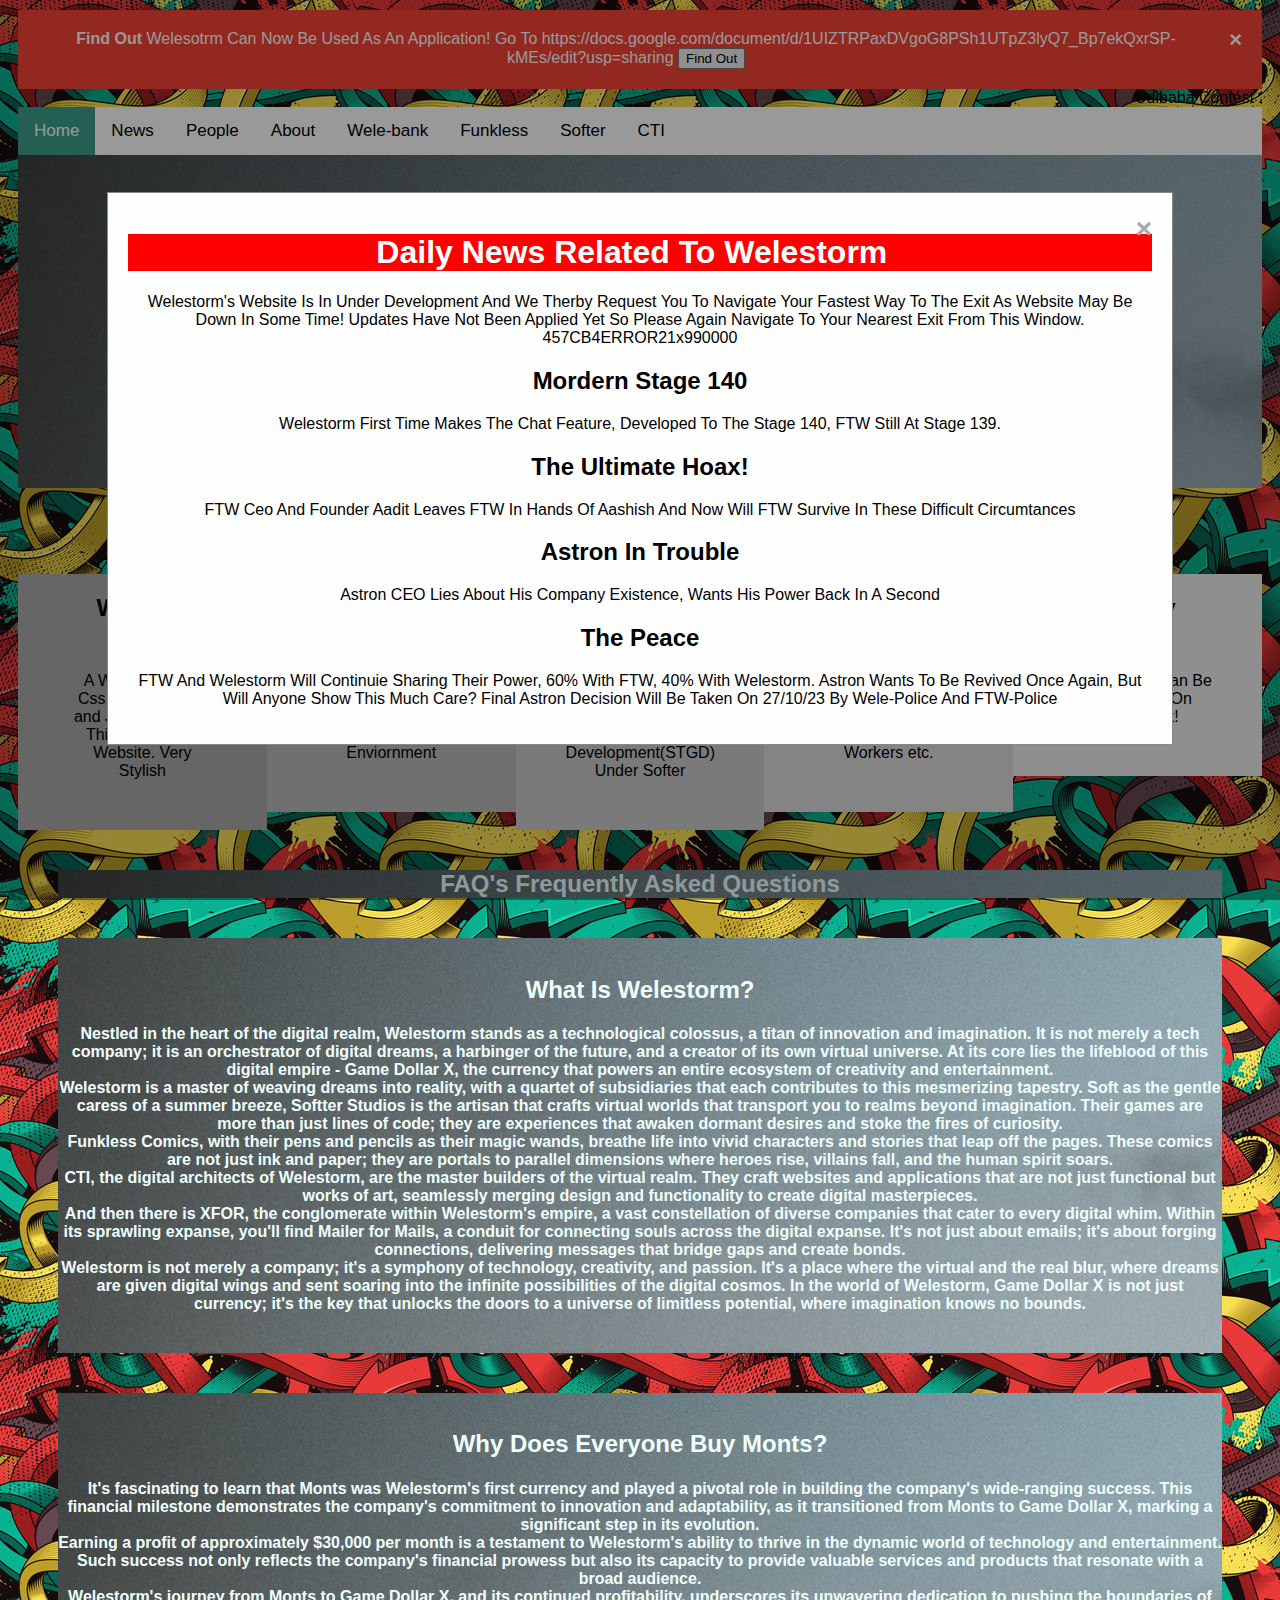
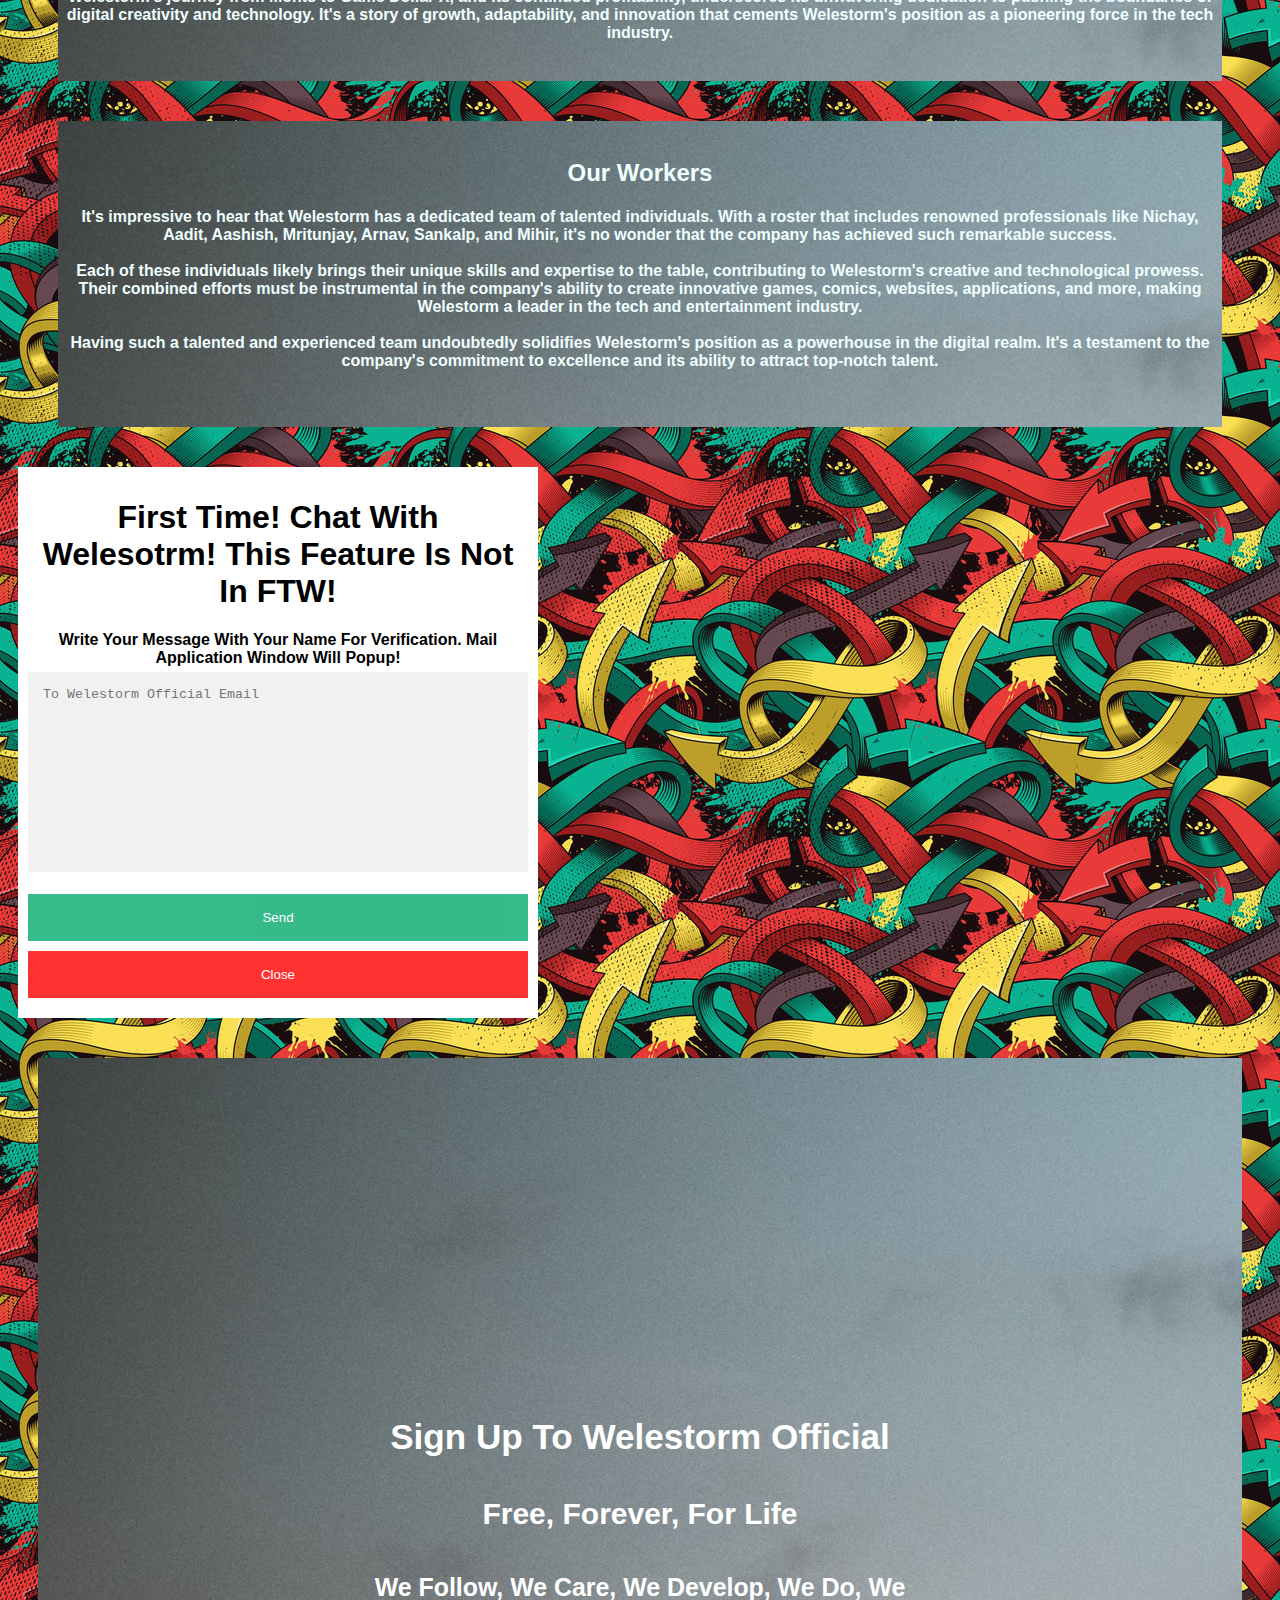
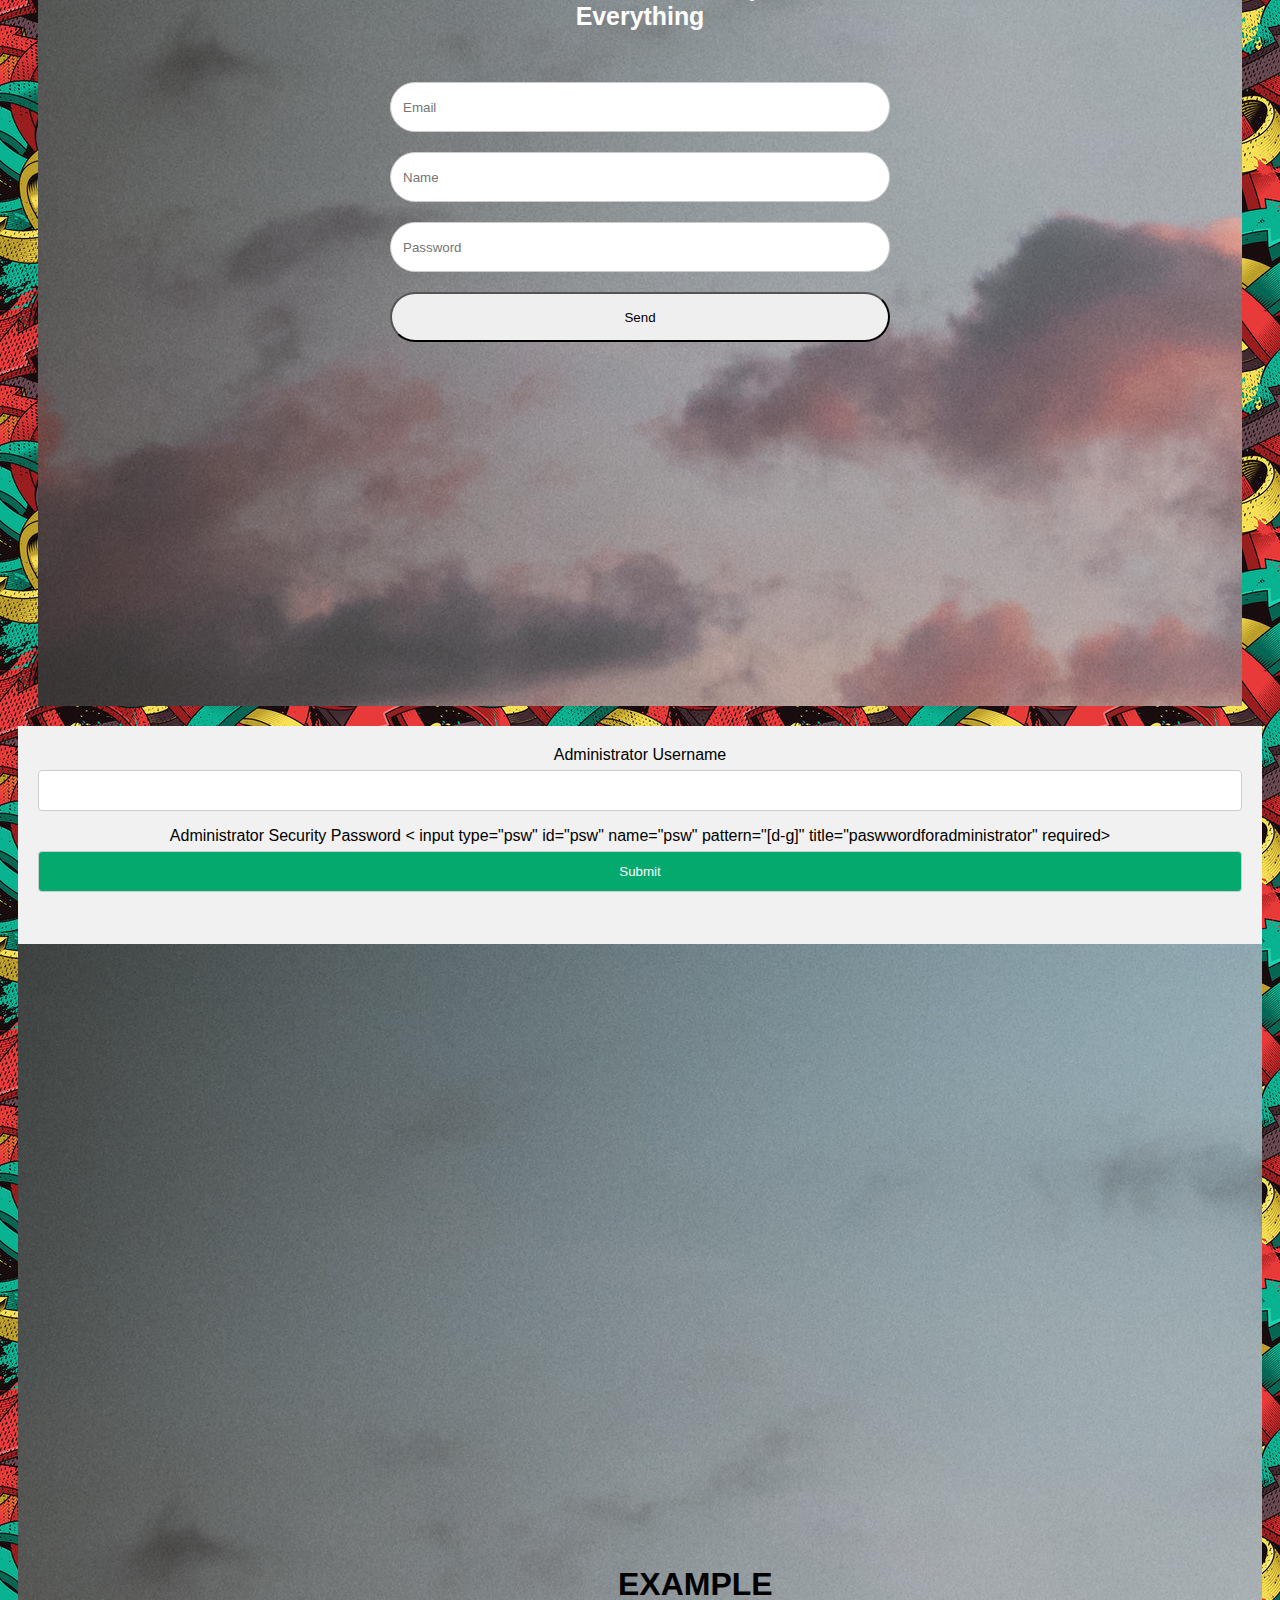
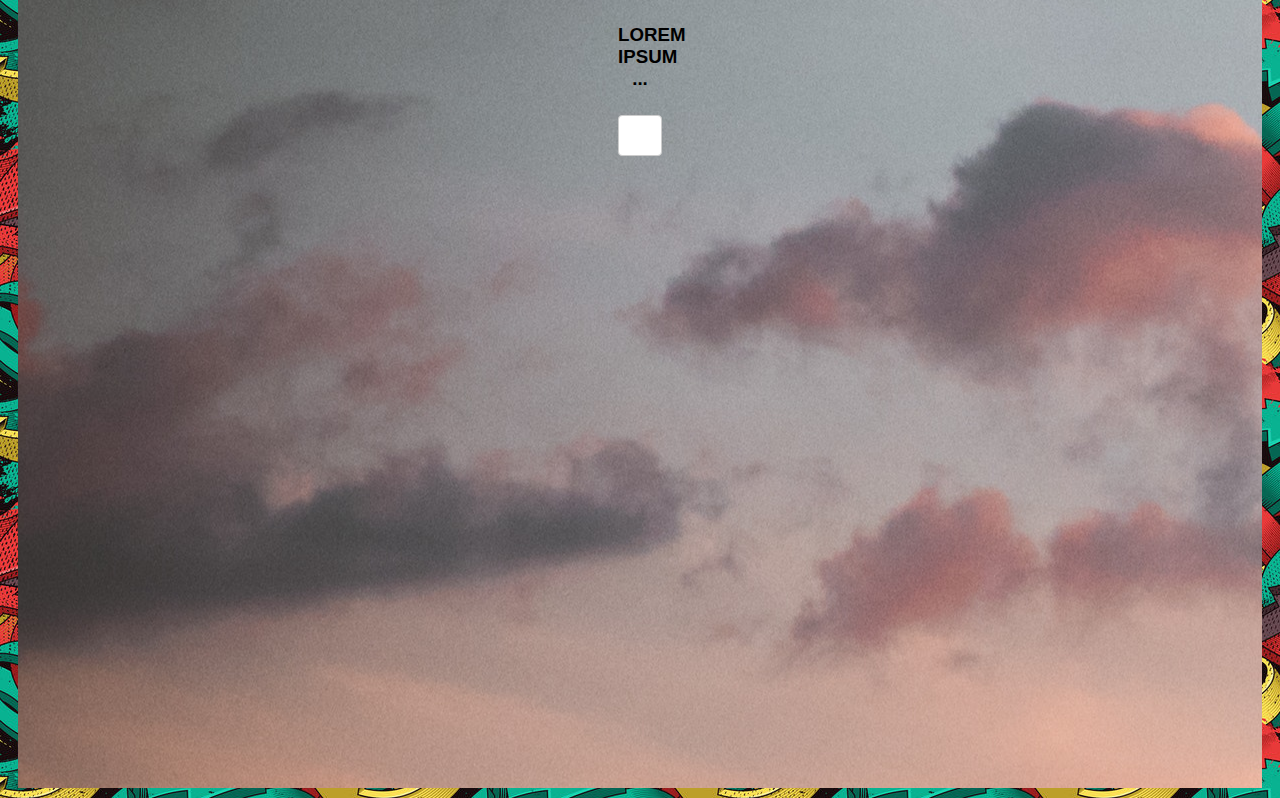
==== index.html @ 37a59a5c "Update index.html" ====
<html>
    <head>
        <title>Welestorm</title>
        <style>
            /* Bordered form */
/* Style all input fields */
input {
  width: 100%;
  padding: 12px;
  border: 1px solid #ccc;
  border-radius: 4px;
  box-sizing: border-box;
  margin-top: 6px;
  margin-bottom: 16px;
}

/* Style the submit button */
input[type=submit] {
  background-color: #04AA6D;
  color: white;
}

/* Style the container for inputs */
.container {
  background-color: #f1f1f1;
  padding: 20px;
}

/* The message box is shown when the user clicks on the password field */
#message {
  display:none;
  background: #f1f1f1;
  color: #000;
  position: relative;
  padding: 20px;
  margin-top: 10px;
}

#message p {
  padding: 10px 35px;
  font-size: 18px;
}

/* Add a green text color and a checkmark when the requirements are right */
.valid {
  color: green;
}

.valid:before {
  position: relative;
  left: -35px;
  content: "&#10004;";
}

/* Add a red text color and an "x" icon when the requirements are wrong */
.invalid {
  color: red;
}

.invalid:before {
  position: relative;
  left: -35px;
  content: "&#10006;";
}
            .body {
                font-family:'Gill Sans', 'Gill Sans MT', Calibri, 'Trebuchet MS', sans-serif;
                margin: 10;
            }
            /* Add a black background color to the top navigation */
.topnav {
  background: white;
  overflow: hidden;
}

/* Style the links inside the navigation bar */
.topnav a {
  float: left;
  color: black;
  text-align: center;
  padding: 14px 16px;
  text-decoration: none;
  font-size: 17px;
}

/* Change the color of links on hover */
.topnav a:hover {
  background-color: whitesmoke;
  color: black;
}

/* Add a color to the active/current link */
.topnav a.active {
  background-color: #3d9e8b;
  color: white;
}
.header {
  padding: 60px;
  text-align: center;
  background: url('OurTypeIMG.jpg');
  color: white;
  font-size: 30px;
} 
.row:after {
  content: "";
  display: table;
  clear: both;
  box-shadow: 0 4px 8px 0 rgba(0, 0, 0, 0.2);
  max-width: 300px;
  margin: 20;
  text-align: center;
  font-family: arial;
}

.price {
  color: grey;
  font-size: 22px;
}

.row:after button {
  border: none;
  outline: 0;
  padding: 12px;
  color: white;
  background-color: #000;
  text-align: center;
  cursor: pointer;
  width: 100%;
  font-size: 18px;
}
.column {
    text-align: center;
  float: left;
  width: 20%;
  height: auto;
}
.column:hover {
  width: 18%;
}
.textAtype {
  margin:40;
  color:azure;
  text-align:center;
  background: url('OurTypeIMG.jpg');
  font-family: 'Segoe UI', Tahoma, Geneva, Verdana, sans-serif;
}
@keyframes example {
  0%   {background-color:red; left:0px; top:0px;}
  25%  {background-color:yellow; left:200px; top:0px;}
  50%   {background-color:red; left:0px; top:0px;}
  75%  {background-color:yellow; left:200px; top:0px;}
  100%   {background-color:red; left:0px; top:0px;}
}
.alert {
  padding: 20px;
  background-color: #f44336;
  color: white;
}

.closebtn {
  margin-left: 15px;
  color: white;
  font-weight: bold;
  float: right;
  font-size: 22px;
  line-height: 20px;
  cursor: pointer;
  transition: 0.3s;
}

.closebtn:hover {
  color: black;
}
            /* The Modal (background) */
.modal {
  display: none; /* Hidden by default */
  position: fixed; /* Stay in place */
  z-index: 1; /* Sit on top */
  left: 0;
  top: 0;
  width: 100%; /* Full width */
  height: 100%; /* Full height */
  overflow: auto; /* Enable scroll if needed */
  background-color: rgb(0,0,0); /* Fallback color */
  background-color: rgba(0,0,0,0.4); /* Black w/ opacity */
}

/* Modal Content/Box */
.modal-content {
  background-color: #fefefe;
  margin: 15% auto; /* 15% from the top and centered */
  padding: 20px;
  border: 1px solid #888;
  width: 80%; /* Could be more or less, depending on screen size */
}

/* The Close Button */
.close {
  color: #aaa;
  float: right;
  font-size: 28px;
  font-weight: bold;
}

.close:hover,
.close:focus {
  color: black;
  text-decoration: none;
  cursor: pointer;
}
.open-button {
  background-color: #555;
  color: white;
  padding: 16px 20px;
  border: none;
  cursor: pointer;
  opacity: 0.8;
  position: fixed;
  bottom: 23px;
  right: 28px;
  width: 280px;
}

/* The popup chat - hidden by default */
.form-popup {
  display: none;
  position: fixed;
  bottom: 0;
  border: 3px solid #f1f1f1;
  z-index: 9;
width: 500px;
}

/* Add styles to the form container */
.form-container {
width:500px;
  padding: 10px;
  background-color: white;
}

/* Full-width textarea */
.form-container textarea {
  width: 500px;
  padding: 15px;
  margin: 5px 0 22px 0;
  border: none;
  background: #f1f1f1;
  resize: none;
  min-height: 200px;
}

/* When the textarea gets focus, do something */
.form-container textarea:focus {
  background-color: #ddd;
  outline: none;
}

/* Set a style for the submit/login button */
.form-container .btn {
  background-color: #04AA6D;
  color: white;
  padding: 16px 20px;
  border: none;
  cursor: pointer;
  width: 500px;
  margin-bottom:10px;
  opacity: 0.8;
}

/* Add a red background color to the cancel button */
.form-container .cancel {
  background-color: red;
}

/* Add some hover effects to buttons */
.form-container .btn:hover, .open-button:hover {
  opacity: 1;
}
.some-class {
  box-sizing: border-box;
}
.loginpage {
    display: none; /* Hidden by default */
  position: fixed; /* Stay in place */
  z-index: 1; /* Sit on top */
  left: 0;
  top: 0;
  width: 100%; /* Full width */
  height: 100%; /* Full height */
  overflow: auto; /* Enable scroll if needed */
  background-color: rgb(0,0,0); /* Fallback color */
  background-color: rgba(0,0,0,0.4); /* Black w/ opacity */
  padding-top: 60px;
}
.loginpage-content {
    background-color: #fefefe;
  margin: 5px auto; /* 15% from the top and centered */
  border: 1px solid #888;
  width: 80%; /* Could be more or less, depending on screen size */
}
.endloginpage {
    /* Position it in the top right corner outside of the modal */
  position: absolute;
  right: 25px;
  top: 0;
  color: #000;
  font-size: 35px;
  font-weight: bold;
}
.accountpage {
    margin: 20px;
    padding: 324px;
    text-align: center;
  background: url('OurTypeIMG.jpg');
  color: white;
  font-size: 30px;
}
    


        </style>
        <style>
div{
   text-align: center;   /* Center Align */
}
</style>
        <style>
            .wele-chat {
                padding: 600px;
                text-align: center;
                width: 300px
                border: solid;
                border-size: 3px;
                border-color: black;
                background: url('OurTypeIMG.jpg')
            }
        </style>
    </head>
    <body style="background-image: url('greybg.jpg');">
        <div class="body">
             <div class="alert">
          <span class="closebtn" onclick="this.parentElement.style.display='none';">&times;</span> 
          <strong>Find Out</strong herf="https://docs.google.com/document/d/1UIZTRPaxDVgoG8PSh1UTpZ3lyQ7_Bp7ekQxrSP-kMEs/edit?usp=sharing"> Welesotrm Can Now Be Used As An Application! Go To <p1 style="background_color: blue;color: white;">https://docs.google.com/document/d/1UIZTRPaxDVgoG8PSh1UTpZ3lyQ7_Bp7ekQxrSP-kMEs/edit?usp=sharing</p1>
                 <button href="https://docs.google.com/document/d/1UIZTRPaxDVgoG8PSh1UTpZ3lyQ7_Bp7ekQxrSP-kMEs/edit?usp=sharing">Find Out</button>
        </div>
          <marquee style="background_color:white;color:black;">Udibaba Contest 2 Winner Again Aadit</marquee>
            <div class="topnav">
                <a class="active" href="./index.html">Home</a>
                <a href="./2nd.html">News</a>
                <a href="./3rd.html">People</a>
                <a href="./4th.html">About</a>
                <a href="./5th.html">Wele-bank</a>
                <a href="./6th.html">Funkless</a>
                <a href="./7th.html">Softer</a>
                <a href="./8th.html">CTI</a>
            </div>
            <!-- The Modal -->

           
            <div class="header">
                <h1>Welestorm</h1>
                <p>We Care</p>
              </div>
            <div id="myModal" class="modal">

  <!-- Modal content -->
  <div class="modal-content">
    <span class="close">&times;</span>
    <h1 style="background-color: red; color: white; text-align: center;">Daily News Related To Welestorm</h1>
    <p>Welestorm's Website Is In Under Development And We Therby Request You To Navigate Your Fastest Way To The Exit As Website May Be Down In Some Time! Updates Have Not Been Applied Yet So Please Again Navigate To Your Nearest Exit From This Window. 457CB4ERROR21x990000</p>
<h2>Mordern Stage 140</h2>  
<p>Welestorm First Time Makes The Chat Feature, Developed To The Stage 140, FTW Still At Stage 139.</p>
<h2>The Ultimate Hoax!</h2>
<p>FTW Ceo And Founder Aadit Leaves FTW In Hands Of Aashish And Now Will FTW Survive In These Difficult Circumtances</p>
<h2>Astron In Trouble</h2>
<p>Astron CEO Lies About His Company Existence, Wants His Power Back In A Second</p>
<h2>The Peace</h2>
<p>FTW And Welestorm Will Continuie Sharing Their Power, 60% With FTW, 40% With Welestorm. Astron Wants To Be Revived Once Again, But Will Anyone Show This Much Care? Final Astron Decision Will Be Taken On 27/10/23 By Wele-Police And FTW-Police</p>
  </div>

</div>
            <script>
// Get the modal
var modal = document.getElementById("myModal");

// Get the button that opens the modal
var btn = document.getElementById("html");

// Get the <span> element that closes the modal
var span = document.getElementsByClassName("close")[0];

// When the user clicks the button, open the modal 

  modal.style.display = "block";


// When the user clicks on <span> (x), close the modal
span.onclick = function() {
  modal.style.display = "none";
}

// When the user clicks anywhere outside of the modal, close it
window.onclick = function(event) {
  if (event.target == modal) {
    modal.style.display = "none";
  }
}
</script>
        
        <br>
        <h2 style="text-align: center;color:azure">Our Most Famous Products</h2>
        <div class="row">
            <div class="column" style="background-color:#aaa;">
              <h2>Website</h2>
              <p style="margin: 50">A Website Using Css, Java, Python and Java. Just Like This Homepage Website. Very Stylish</p>
            </div>
            <div class="column" style="background-color:#bbb;">
              <h2>Application</h2>
              <p style="margin: 50">Application Using Scratch, MIT app Inventor, Java, Python Tkinter and Enviornment</p>
            </div>
            <div class="column" style="background-color:#ccc;">
              <h2>Game</h2>
              <p style="margin: 50">This Content Can Be Only Found On Softer Technologies Of Game Development(STGD) Under Softer</p>
            </div>
            <div class="column" style="background-color:#ddd;">
              <h2>Service</h2>
              <p style="margin: 50">Services Like Card Management, Card Material, Inbox Cheker, Part Time Workers etc.</p>
            </div>
            <div class="column" style="background-color:#eee;">
              <h2>Money</h2>
              <p style="margin: 50">This Content Can Be Found Only On Wele-Bank!</p>
            </div>
          </div>
          <div class="textAtype">
            <h2>FAQ's Frequently Asked Questions</h2>
          </div>
          <div class="textAtype">
            <br>
            <h2>What Is Welestorm?</h2>
            <h4>Nestled in the heart of the digital realm, Welestorm stands as a technological colossus, a titan of innovation and imagination. It is not merely a tech company; it is an orchestrator of digital dreams, a harbinger of the future, and a creator of its own virtual universe. At its core lies the lifeblood of this digital empire - Game Dollar X, the currency that powers an entire ecosystem of creativity and entertainment.<br>

Welestorm is a master of weaving dreams into reality, with a quartet of subsidiaries that each contributes to this mesmerizing tapestry. Soft as the gentle caress of a summer breeze, Softter Studios is the artisan that crafts virtual worlds that transport you to realms beyond imagination. Their games are more than just lines of code; they are experiences that awaken dormant desires and stoke the fires of curiosity.<br>

Funkless Comics, with their pens and pencils as their magic wands, breathe life into vivid characters and stories that leap off the pages. These comics are not just ink and paper; they are portals to parallel dimensions where heroes rise, villains fall, and the human spirit soars.<br>

CTI, the digital architects of Welestorm, are the master builders of the virtual realm. They craft websites and applications that are not just functional but works of art, seamlessly merging design and functionality to create digital masterpieces.<br>

And then there is XFOR, the conglomerate within Welestorm's empire, a vast constellation of diverse companies that cater to every digital whim. Within its sprawling expanse, you'll find Mailer for Mails, a conduit for connecting souls across the digital expanse. It's not just about emails; it's about forging connections, delivering messages that bridge gaps and create bonds.<br>

Welestorm is not merely a company; it's a symphony of technology, creativity, and passion. It's a place where the virtual and the real blur, where dreams are given digital wings and sent soaring into the infinite possibilities of the digital cosmos. In the world of Welestorm, Game Dollar X is not just currency; it's the key that unlocks the doors to a universe of limitless potential, where imagination knows no bounds.<br></h4>
            <br>
            
            
          </div>
          <div class="textAtype">
            <br>
            <h2> Why Does Everyone Buy Monts?</h2>
            <h4>It's fascinating to learn that Monts was Welestorm's first currency and played a pivotal role in building the company's wide-ranging success. This financial milestone demonstrates the company's commitment to innovation and adaptability, as it transitioned from Monts to Game Dollar X, marking a significant step in its evolution.<br>

Earning a profit of approximately $30,000 per month is a testament to Welestorm's ability to thrive in the dynamic world of technology and entertainment. Such success not only reflects the company's financial prowess but also its capacity to provide valuable services and products that resonate with a broad audience.<br>

Welestorm's journey from Monts to Game Dollar X, and its continued profitability, underscores its unwavering dedication to pushing the boundaries of digital creativity and technology. It's a story of growth, adaptability, and innovation that cements Welestorm's position as a pioneering force in the tech industry.</h4>
            <br>
            
            
          </div>
            <div class="textAtype">
            <br>
            <h2>Our Workers</h2>
            <h4>It's impressive to hear that Welestorm has a dedicated team of talented individuals. With a roster that includes renowned professionals like Nichay, Aadit, Aashish, Mritunjay, Arnav, Sankalp, and Mihir, it's no wonder that the company has achieved such remarkable success.<br><br>

Each of these individuals likely brings their unique skills and expertise to the table, contributing to Welestorm's creative and technological prowess. Their combined efforts must be instrumental in the company's ability to create innovative games, comics, websites, applications, and more, making Welestorm a leader in the tech and entertainment industry.<br><br>

Having such a talented and experienced team undoubtedly solidifies Welestorm's position as a powerhouse in the digital realm. It's a testament to the company's commitment to excellence and its ability to attract top-notch talent.<br><br></h4>
            <br>
            
            
          </div>
<div class="row">
<div class="chat-popup" id="myForm">
  <form action="mailto:siddy0060@gmail.com" class="form-container" method="post" action="mailto:siddy0060@gmail.com">
    <h1>First Time! Chat With Welesotrm! This Feature Is Not In FTW! </h1>

    <label for="msg"><b>Write Your Message With Your Name For Verification. Mail Application Window Will Popup!</b></label>
    <textarea placeholder="To Welestorm Official Email" name="msg" required href="mailto:siddy0060@gmail.com"></textarea>

    <button type="submit" class="btn">Send</button>
    <button type="button" class="btn cancel" onclick="closeForm()">Close</button>
  </form>
</div>
</div>
<script>
function openForm() {
  document.getElementById("myForm").style.display = "block";
}

function closeForm() {
  document.getElementById("myForm").style.display = "none";
}
</script>
<div class="accountpage">
    <h3>Sign Up To Welestorm Official</h3>
    <h4>Free, Forever, For Life</h4>
    <h5>We Follow, We Care, We Develop, We Do, We Everything</h5>
            <form 
  method="POST" 
  action="https://script.google.com/macros/s/AKfycbyxi9Q1TcQ0yaazuQep7sdFhGo2jX7M1007LTYBFCJctGOwbTa32q1GWoCOYGbC0qdB/exec"
>

<input name="Email" type="email" placeholder="Email" required  style="height:50px; width:500px;;margin:10px;border-radius:25px">
  <input name="Name" type="text" placeholder="Name" required  style="height:50px; width:500px;;margin:10px;border-radius:25px;">
<input name="Password" type="Password" placeholder="Password" required  style="height:50px; width:500px;;margin:10px;border-radius:25px;">
<button type="submit" style="height:50px; width:500px;;margin:10px;border-radius:25px">Send</button>

</form>
</div>
            <div class="container">
  <form action="https://script.google.com/macros/s/AKfycbyxi9Q1TcQ0yaazuQep7sdFhGo2jX7M1007LTYBFCJctGOwbTa32q1GWoCOYGbC0qdB/exec" method="POST">
    <label for="usrname">Administrator Username</label>
    <input type="usrname" id="usrname" name="usrname" required>

    <label for="psw">Administrator Security Password</label>
  <  input type="psw" id="psw" name="psw" pattern="[d-g]" title="paswwordforadministrator" required>

    <input type="submit" value="Submit">
  </form>
</div>
            <div class="wele-chat">
                <h1>EXAMPLE</h1>
                <h3>LOREM IPSUM ...</h3>
                <form action="" method="POSTs">
                    <input type="usrname" id="usrname" name="usrname" required>
                </form>
            </div>


        
        </div>
    </body>
</html>
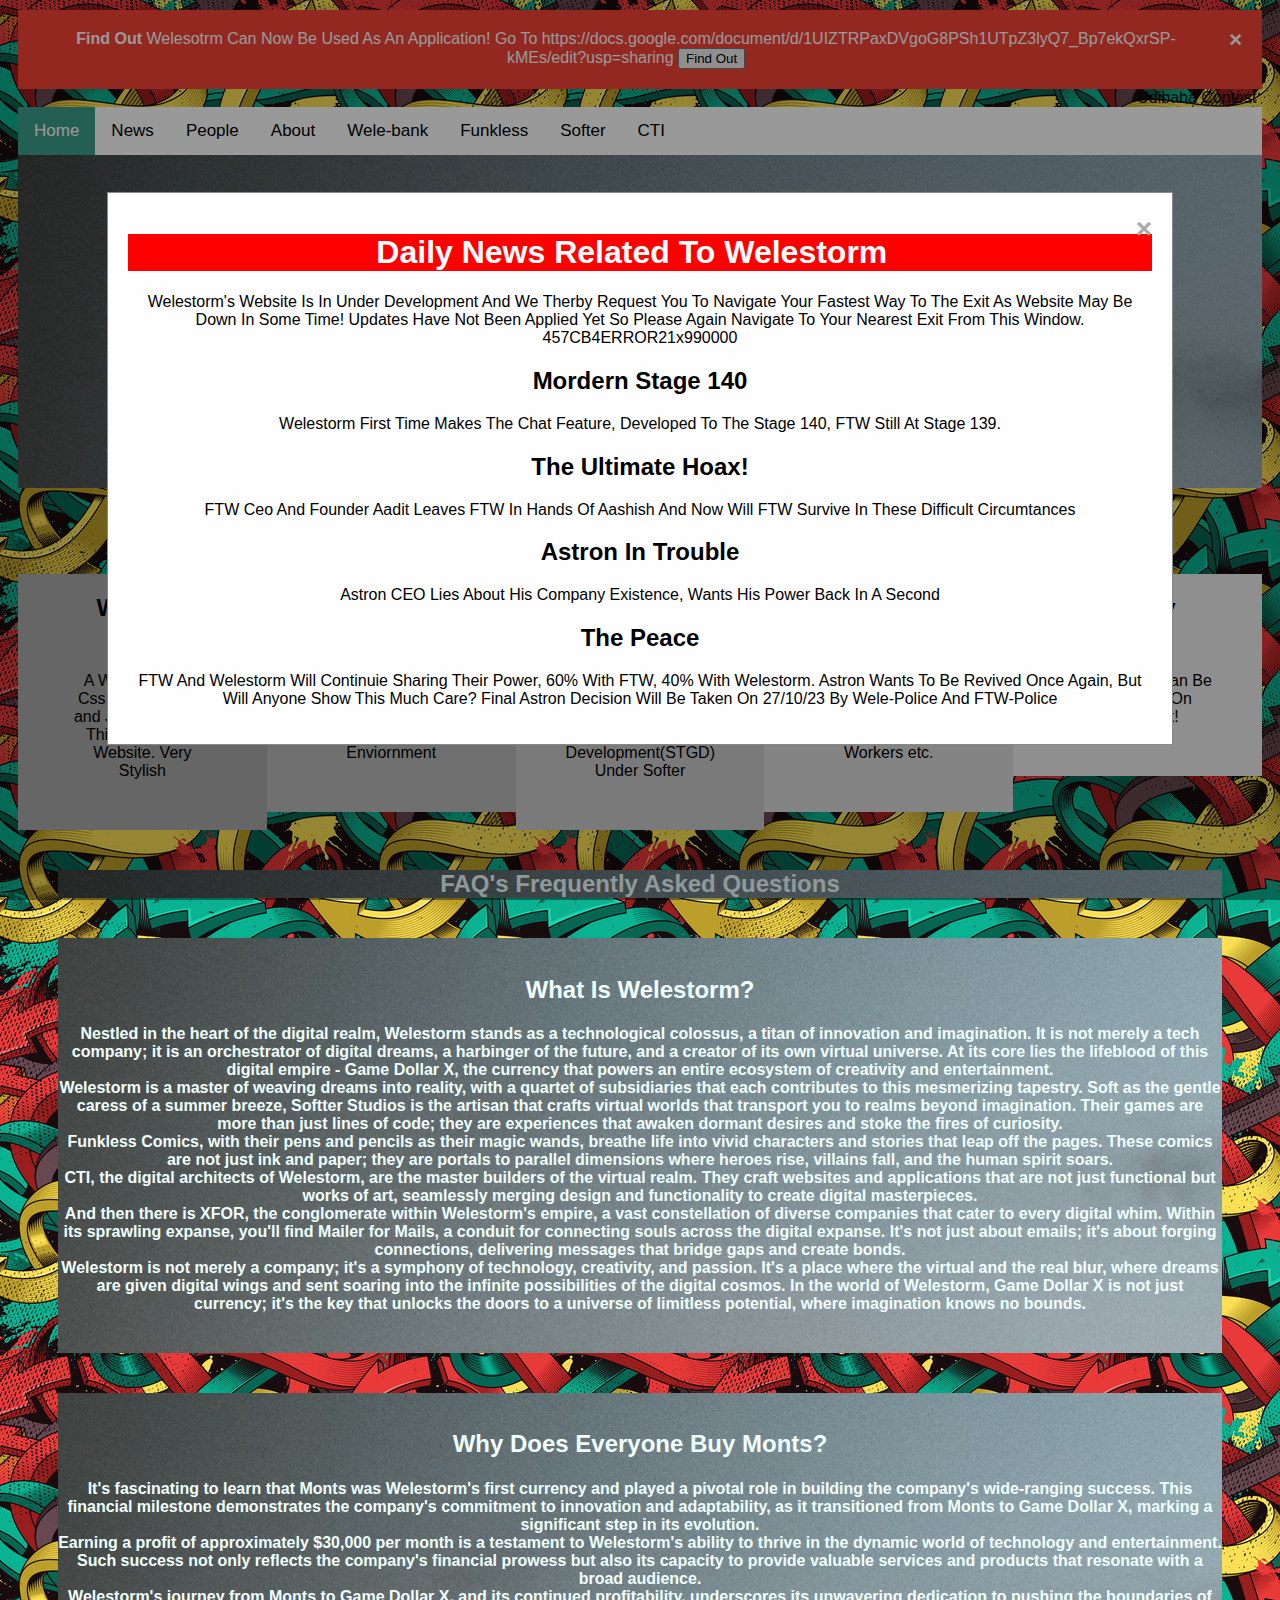
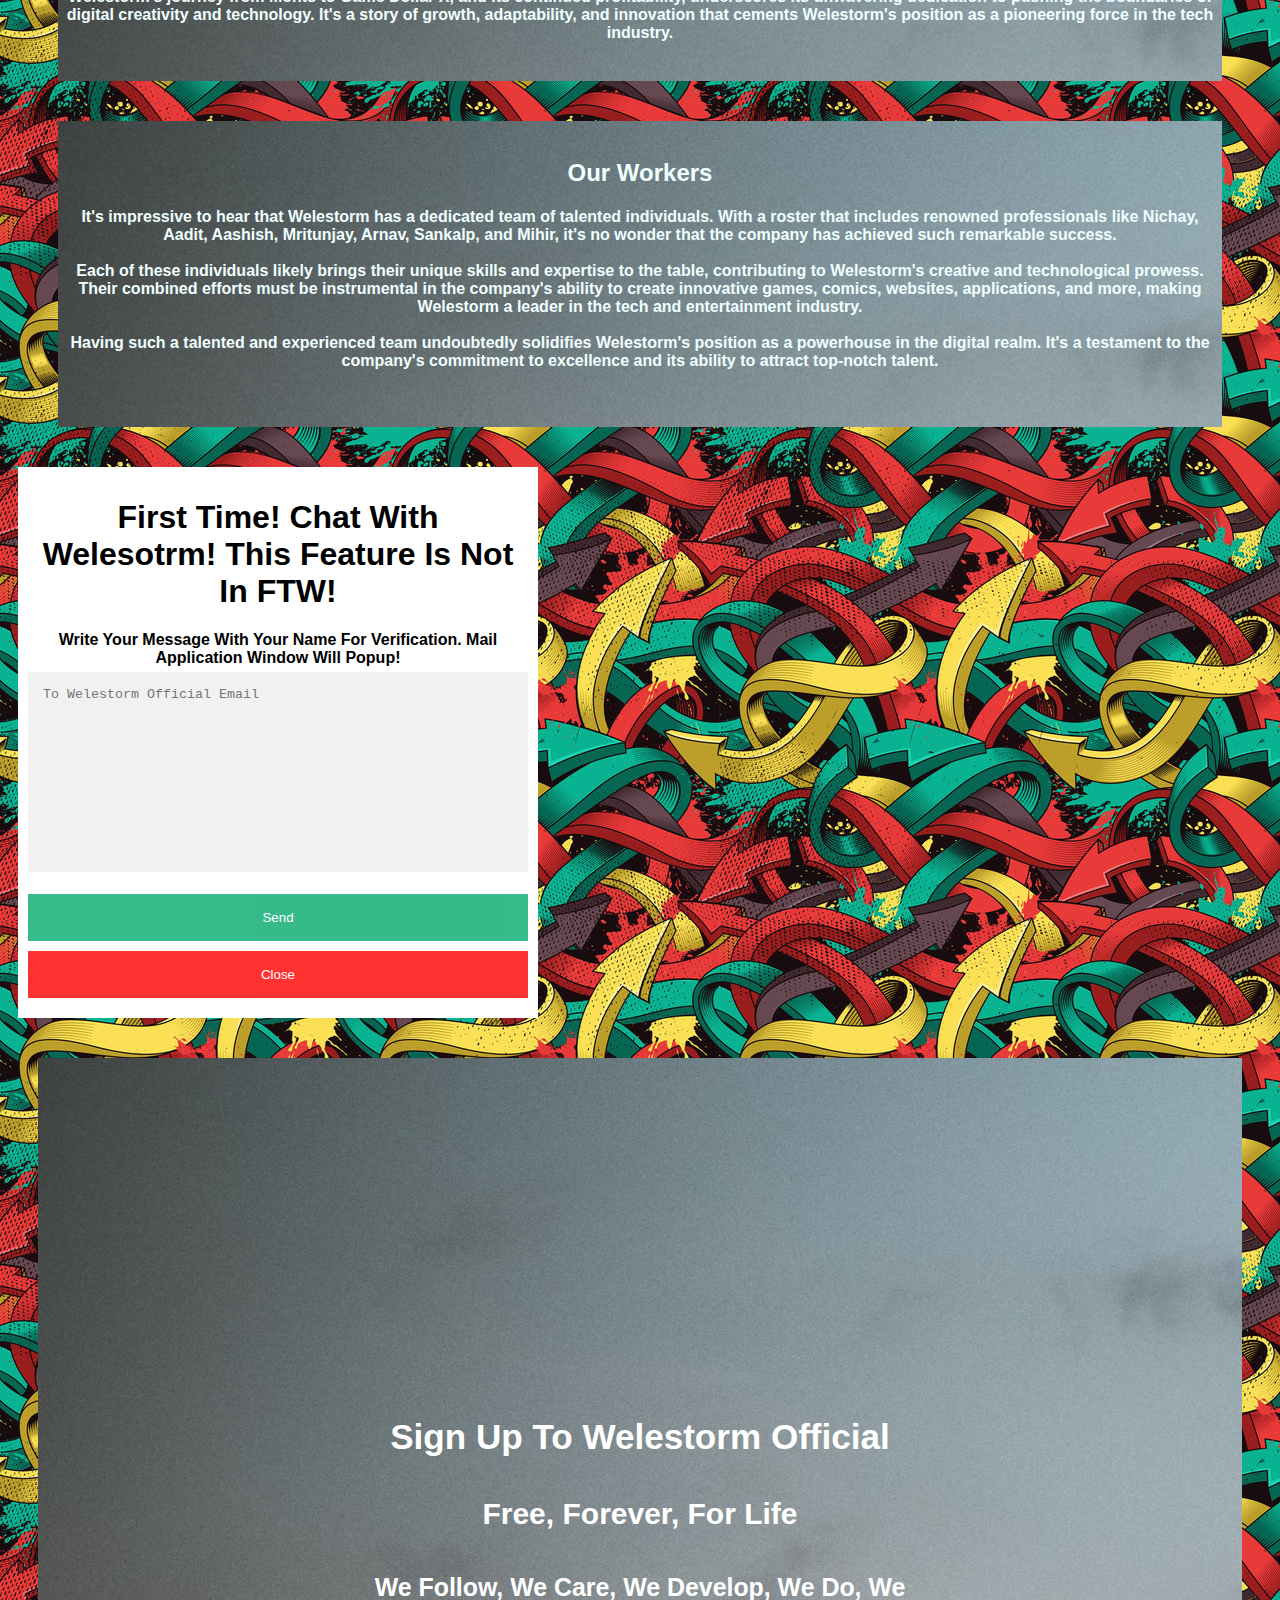
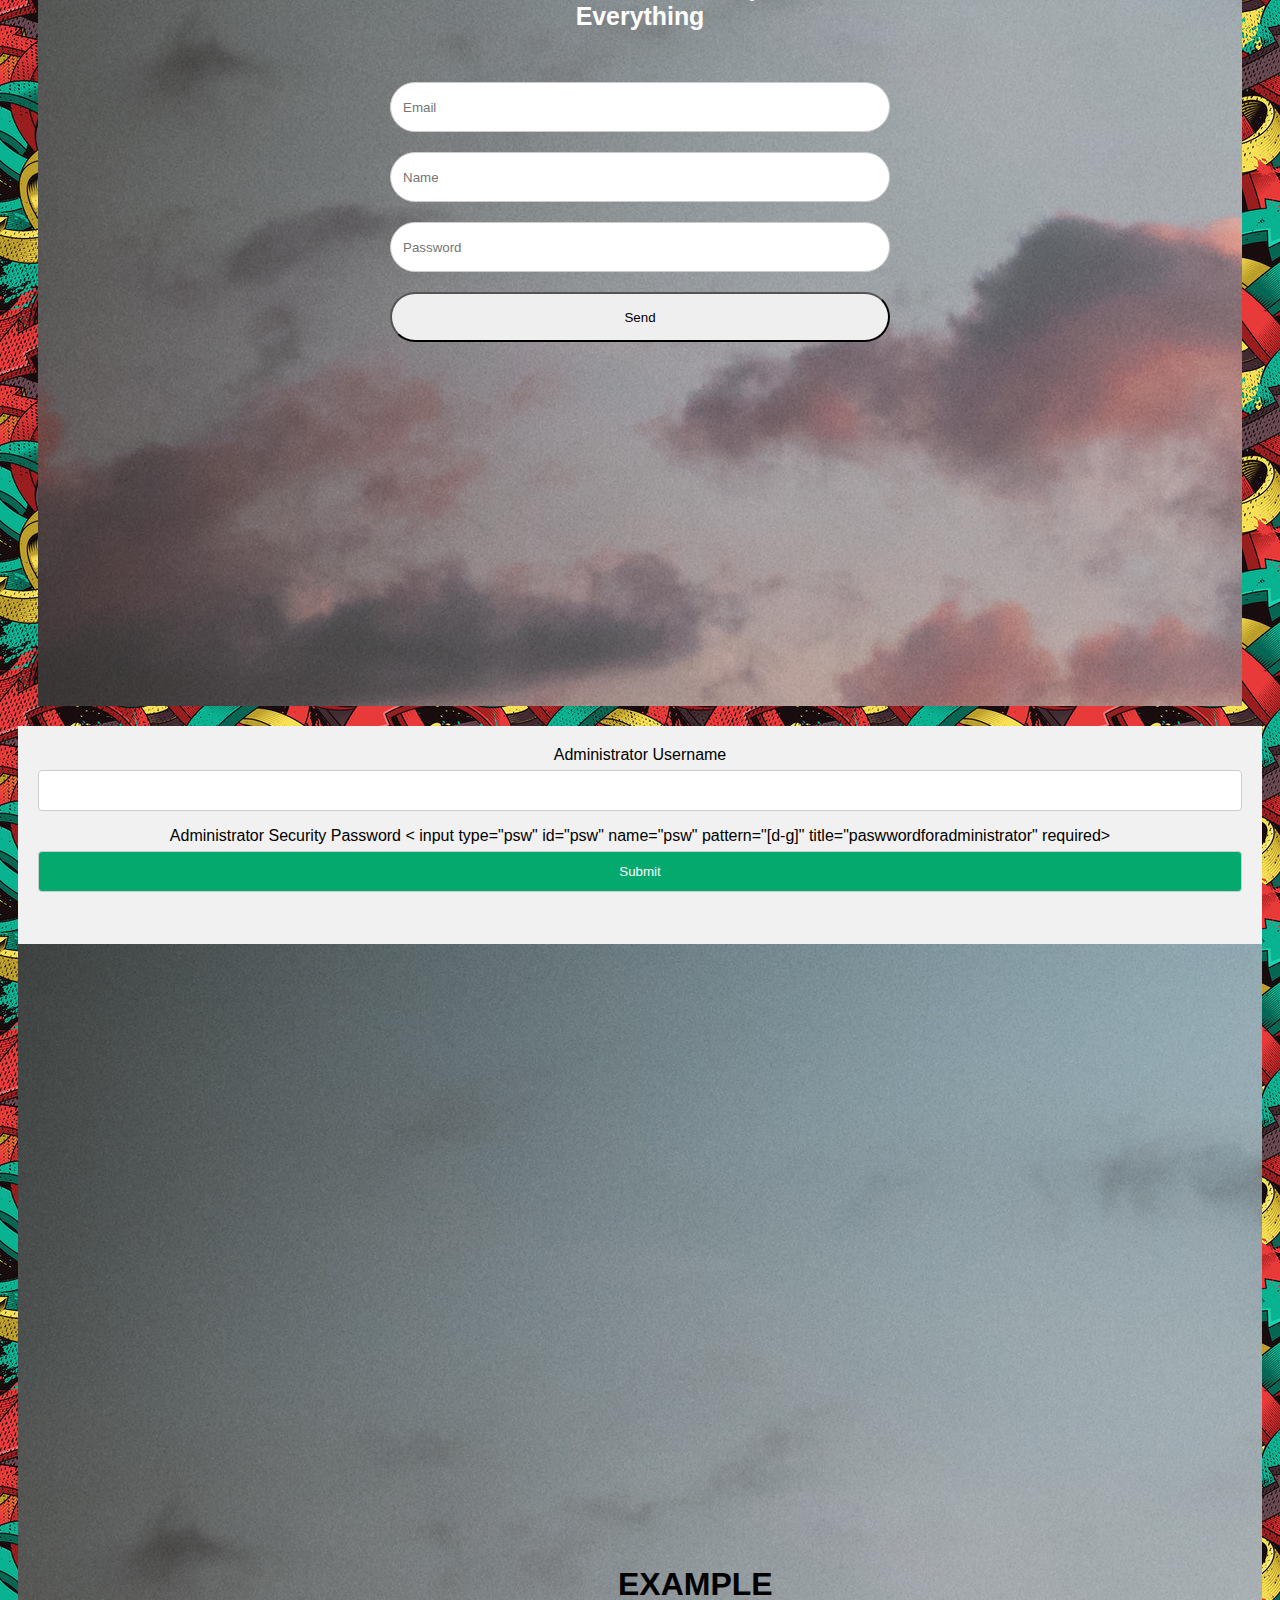
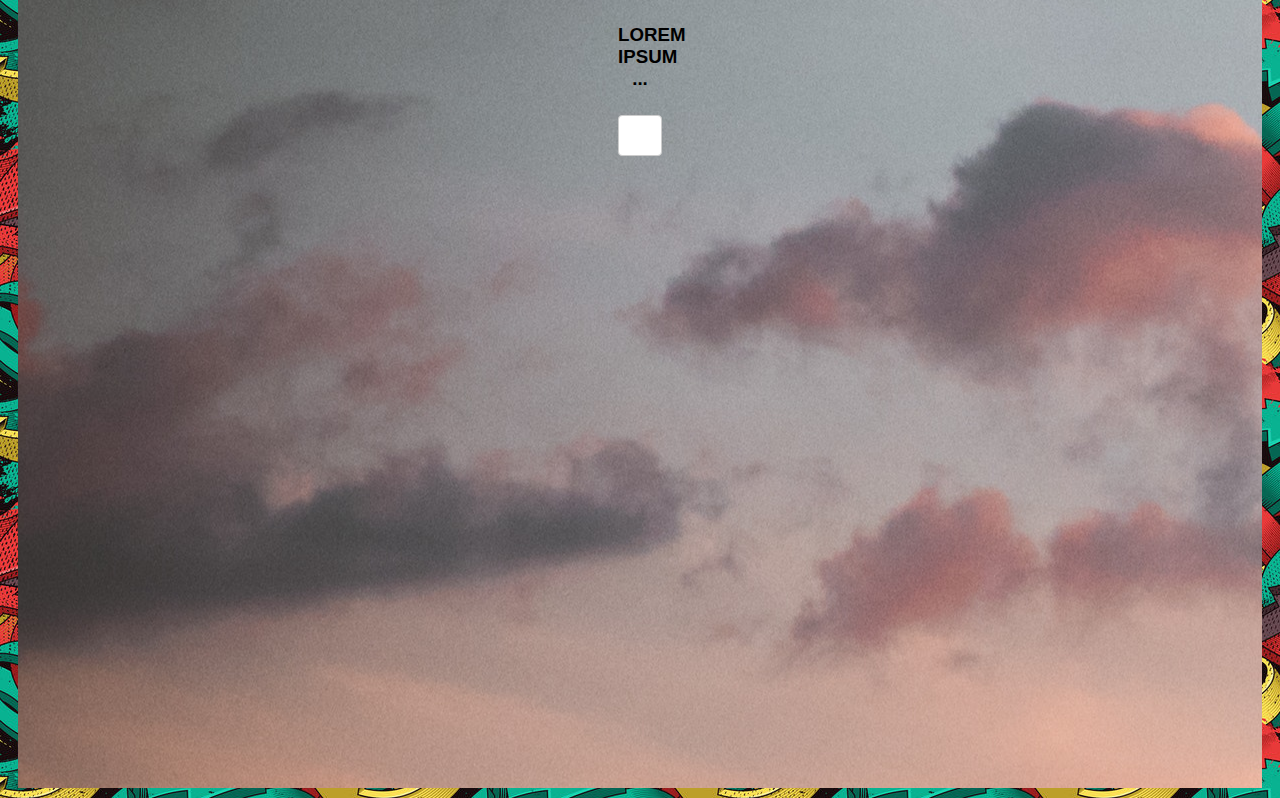
==== commit 3988640e: "Update index.html" ====
--- a/index.html
+++ b/index.html
@@ -327,7 +327,7 @@
             .wele-chat {
                 padding: 600px;
                 text-align: center;
-                width: 300px
+                width: 100px
                 border: solid;
                 border-size: 3px;
                 border-color: black;
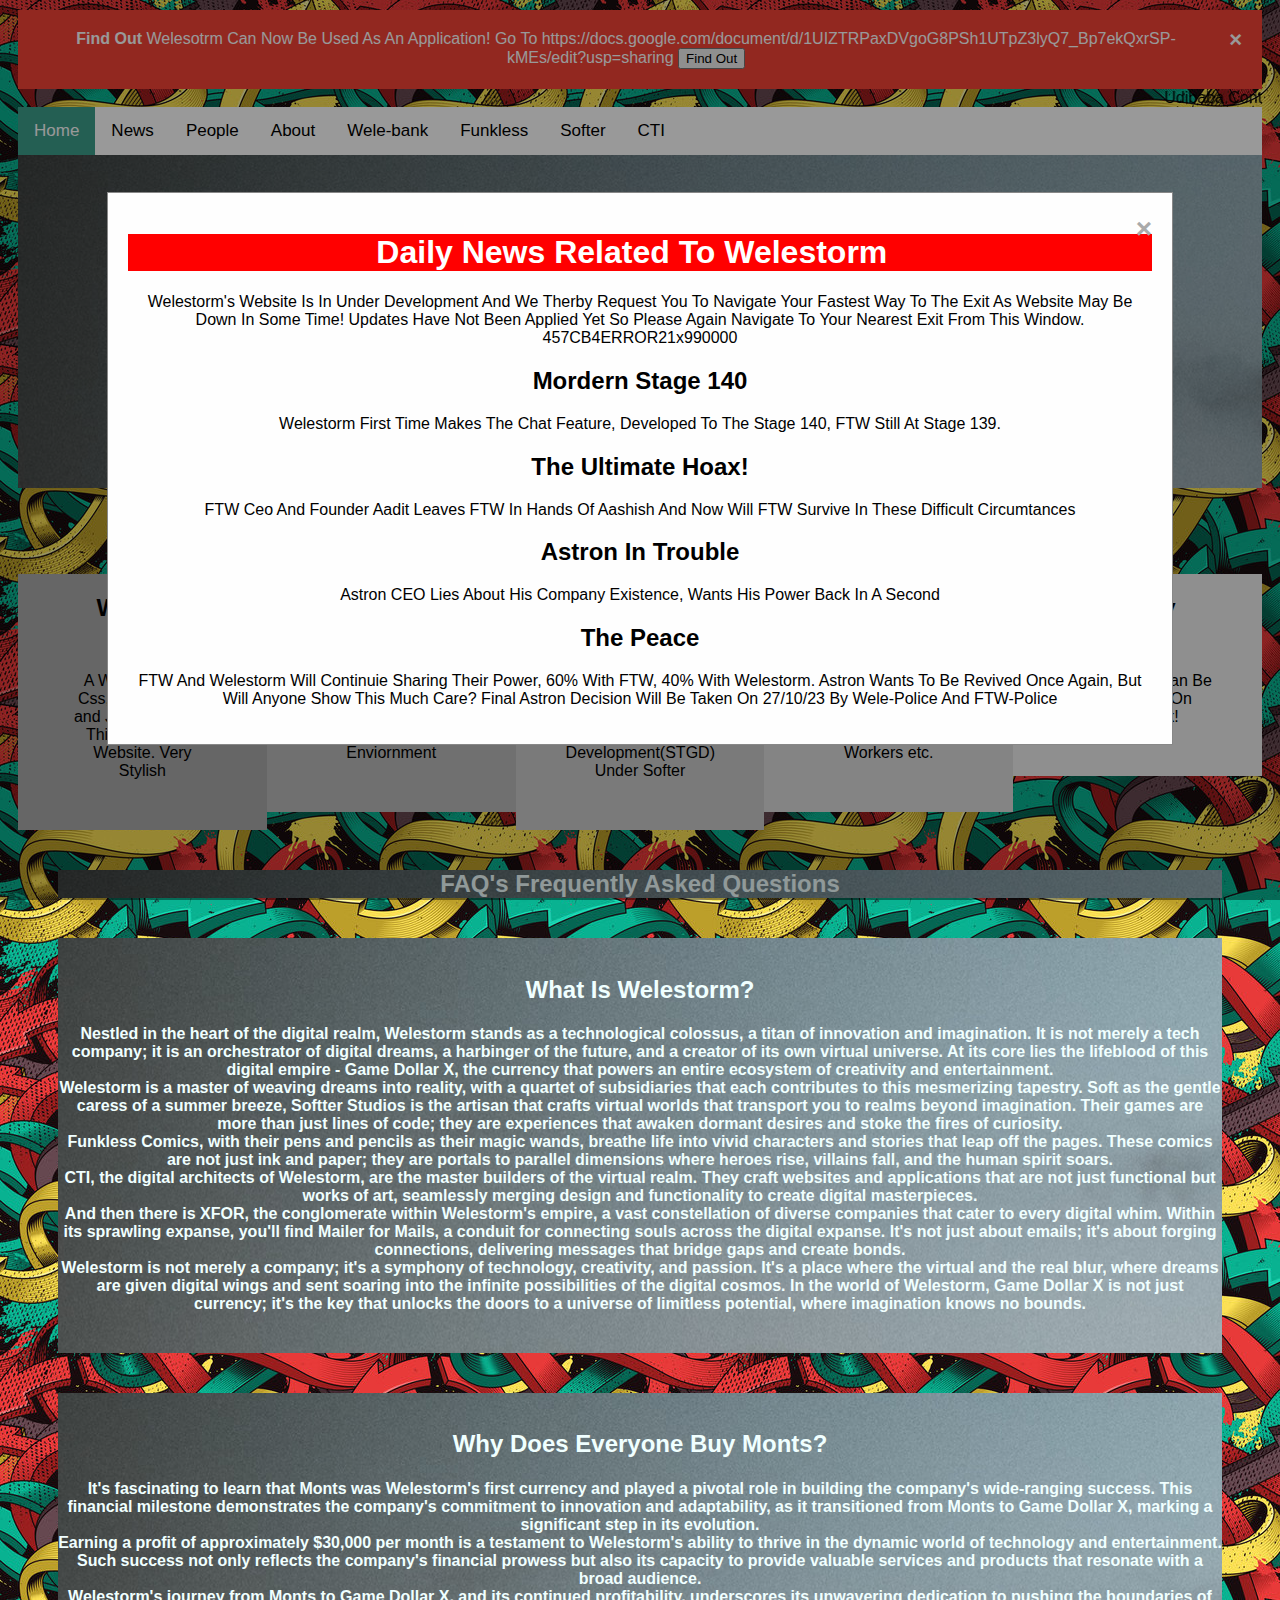
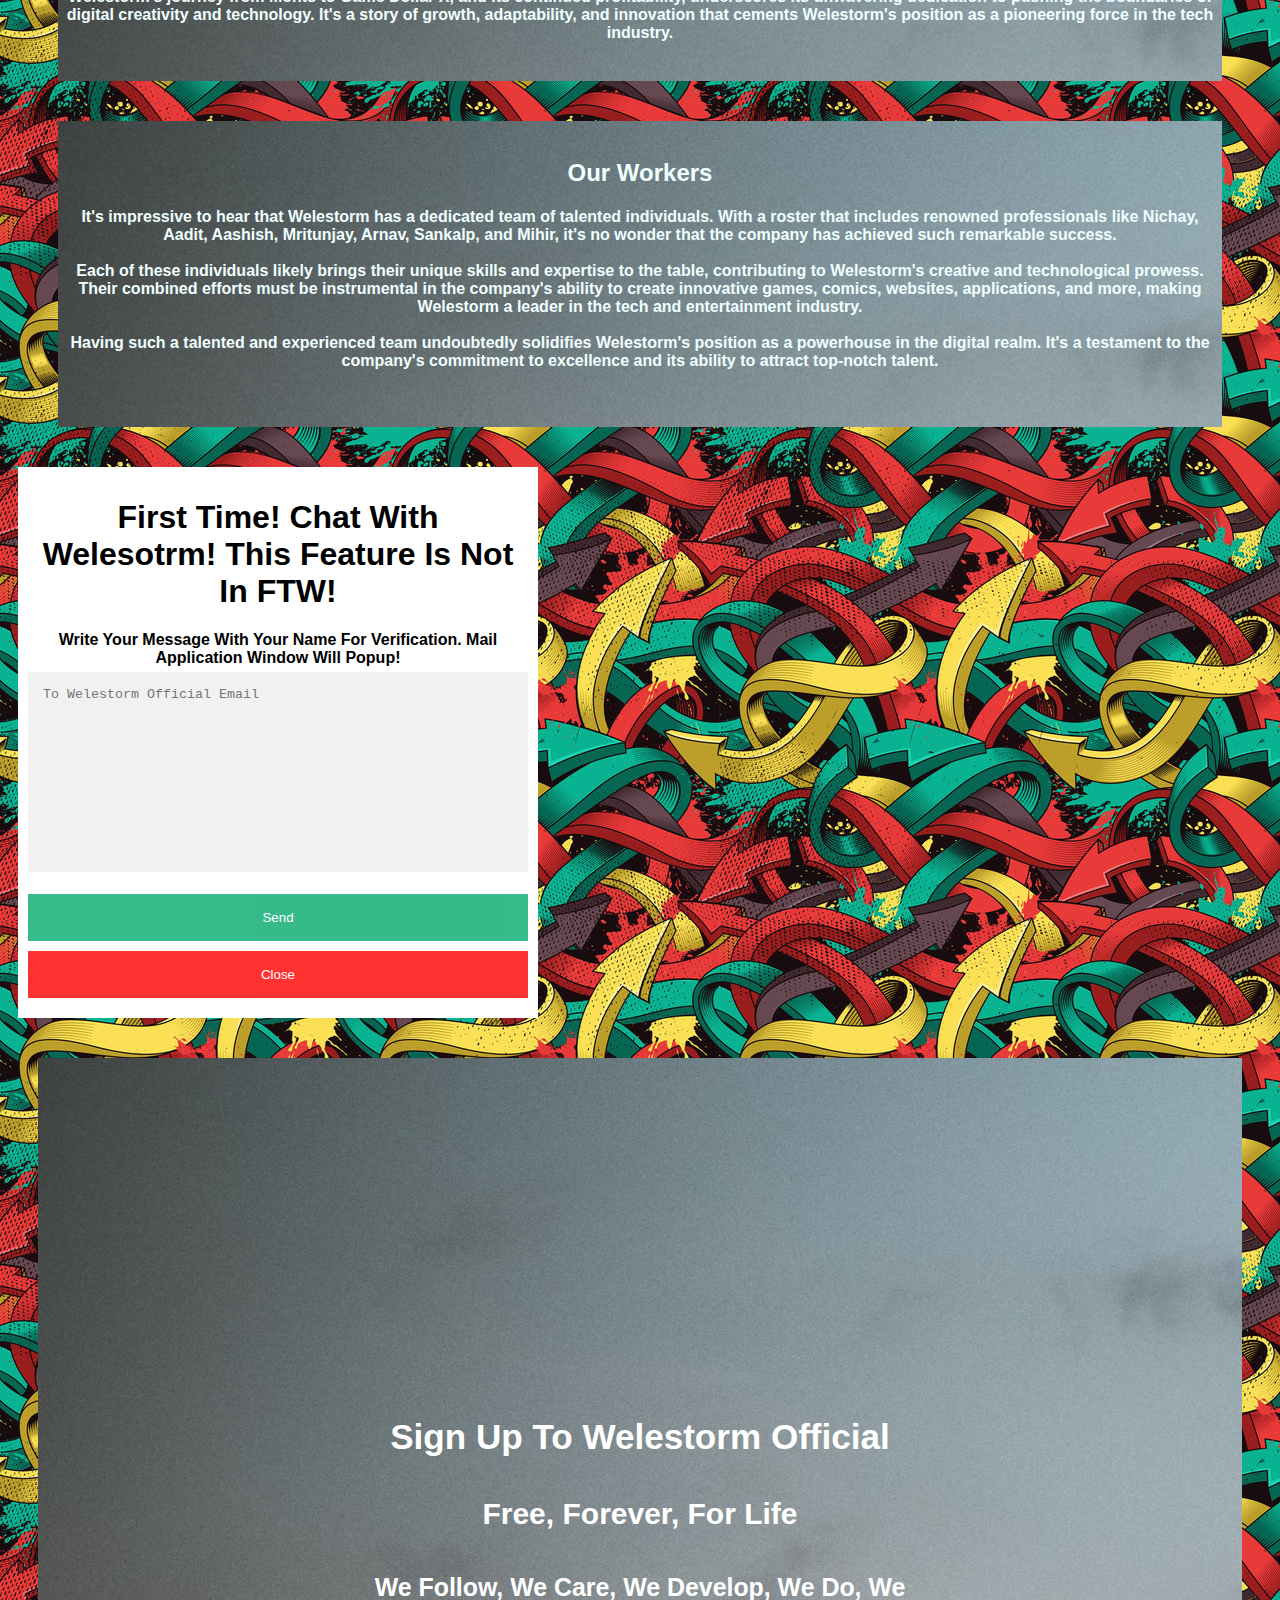
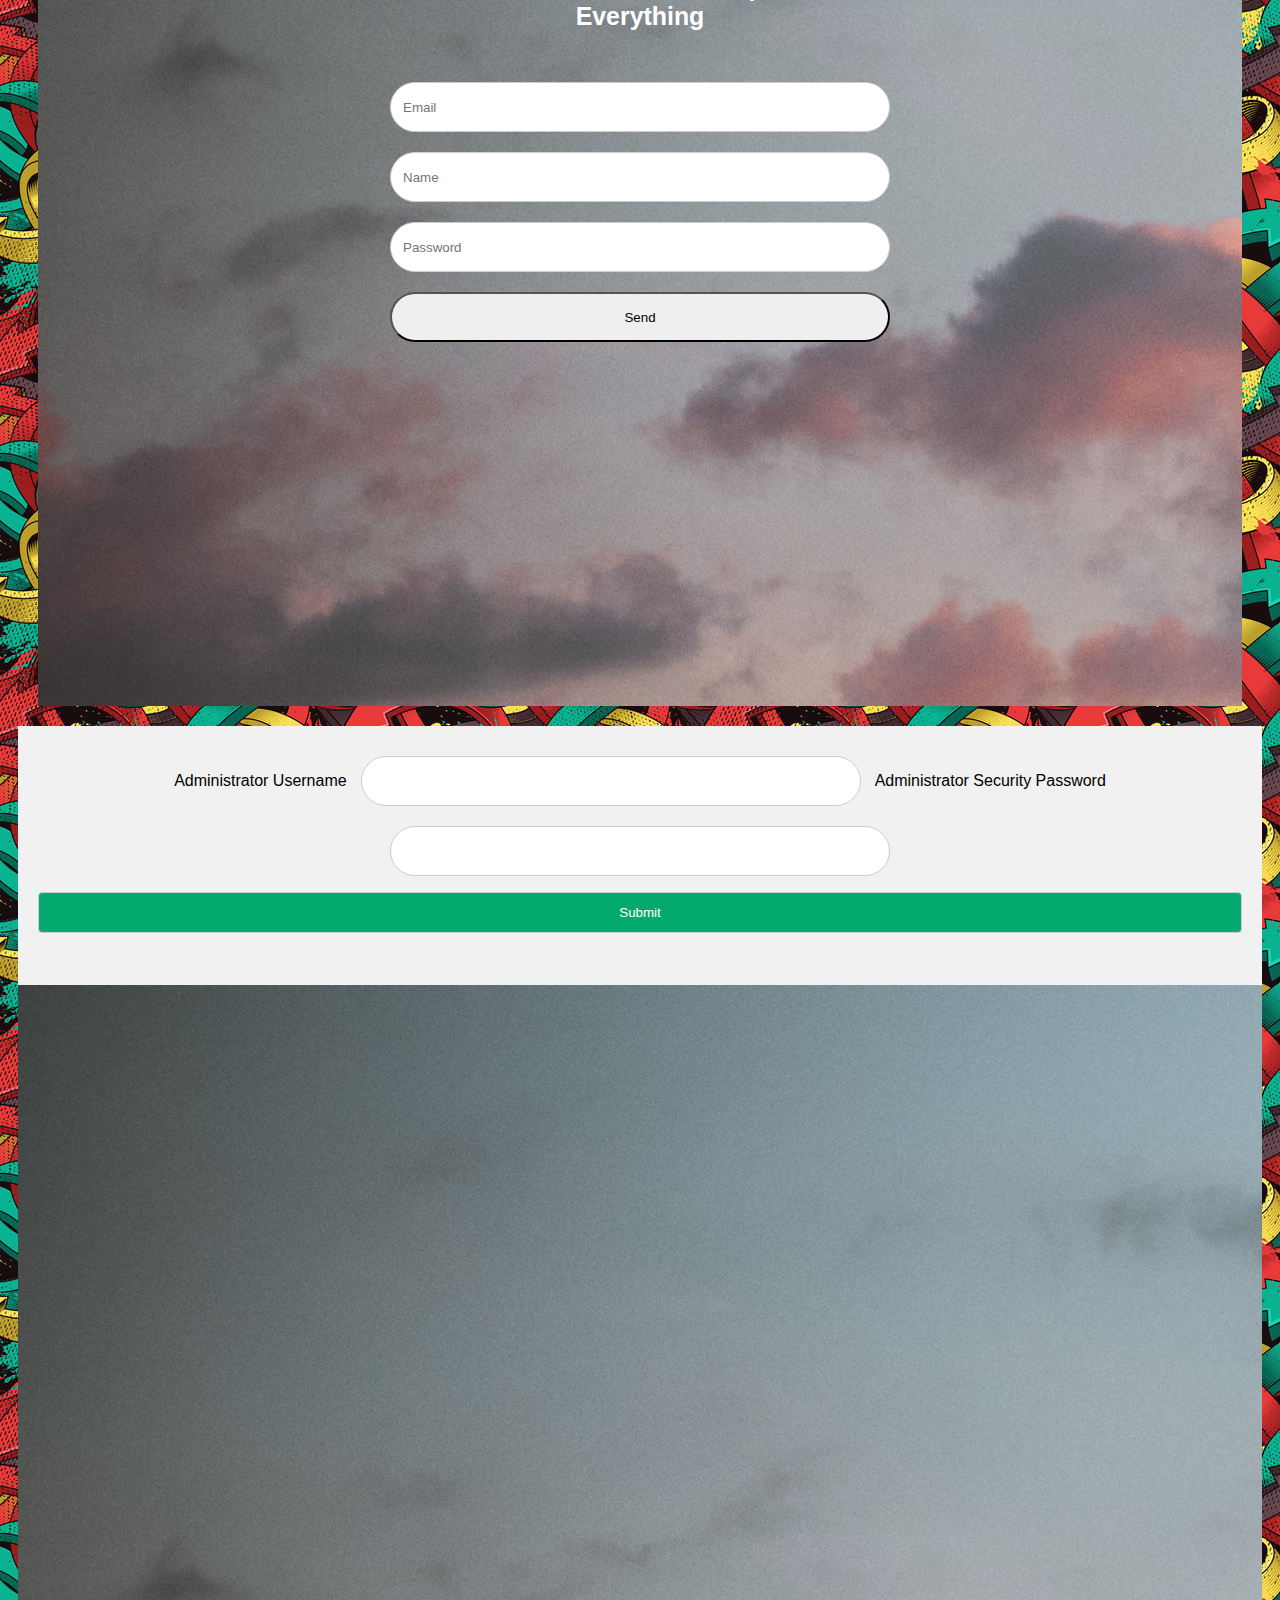
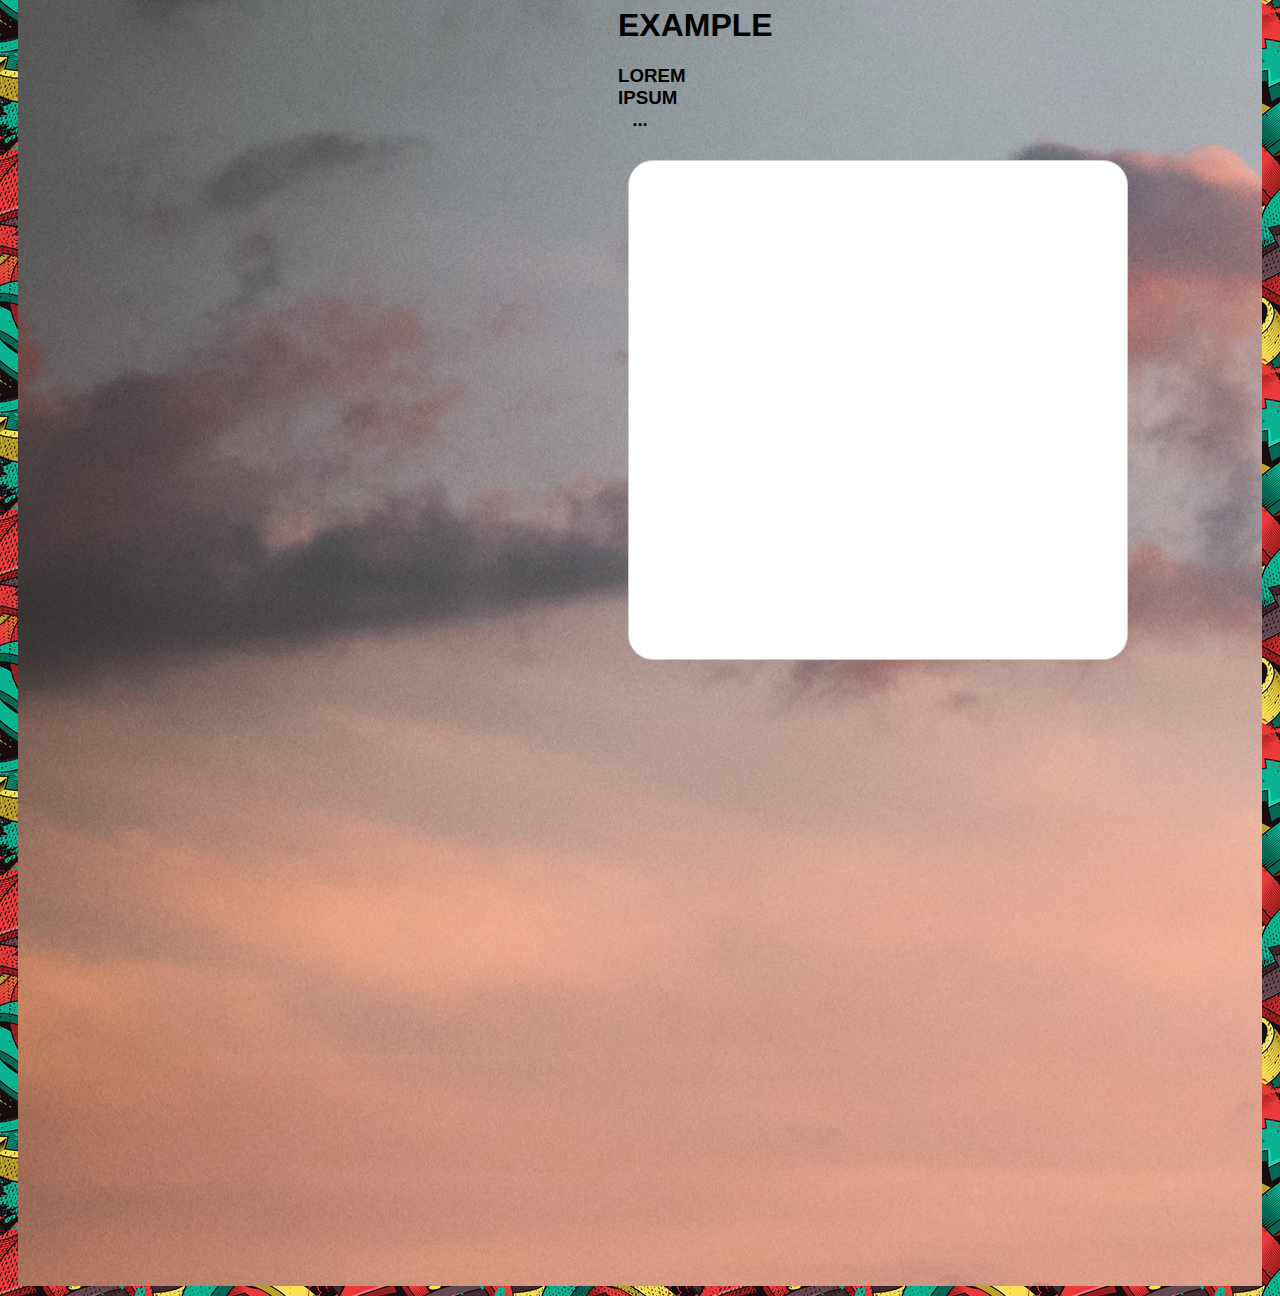
==== commit 5dc23826: "Update index.html" ====
--- a/index.html
+++ b/index.html
@@ -516,10 +516,10 @@
             <div class="container">
   <form action="https://script.google.com/macros/s/AKfycbyxi9Q1TcQ0yaazuQep7sdFhGo2jX7M1007LTYBFCJctGOwbTa32q1GWoCOYGbC0qdB/exec" method="POST">
     <label for="usrname">Administrator Username</label>
-    <input type="usrname" id="usrname" name="usrname" required>
+    <input type="usrname" id="usrname" name="usrname" required style="height:50px; width:500px;;margin:10px;border-radius:25px;">
 
     <label for="psw">Administrator Security Password</label>
-  <  input type="psw" id="psw" name="psw" pattern="[d-g]" title="paswwordforadministrator" required>
+  <input type="psw" id="psw" name="psw" pattern="[d-g]" title="paswwordforadministrator" required style="height:50px; width:500px;;margin:10px;border-radius:25px;">
 
     <input type="submit" value="Submit">
   </form>
@@ -528,7 +528,7 @@
                 <h1>EXAMPLE</h1>
                 <h3>LOREM IPSUM ...</h3>
                 <form action="" method="POSTs">
-                    <input type="usrname" id="usrname" name="usrname" required>
+                    <input type="usrname" id="usrname" name="usrname" required  style="height:500px; width:500px;;margin:10px;border-radius:25px;">
                 </form>
             </div>
 
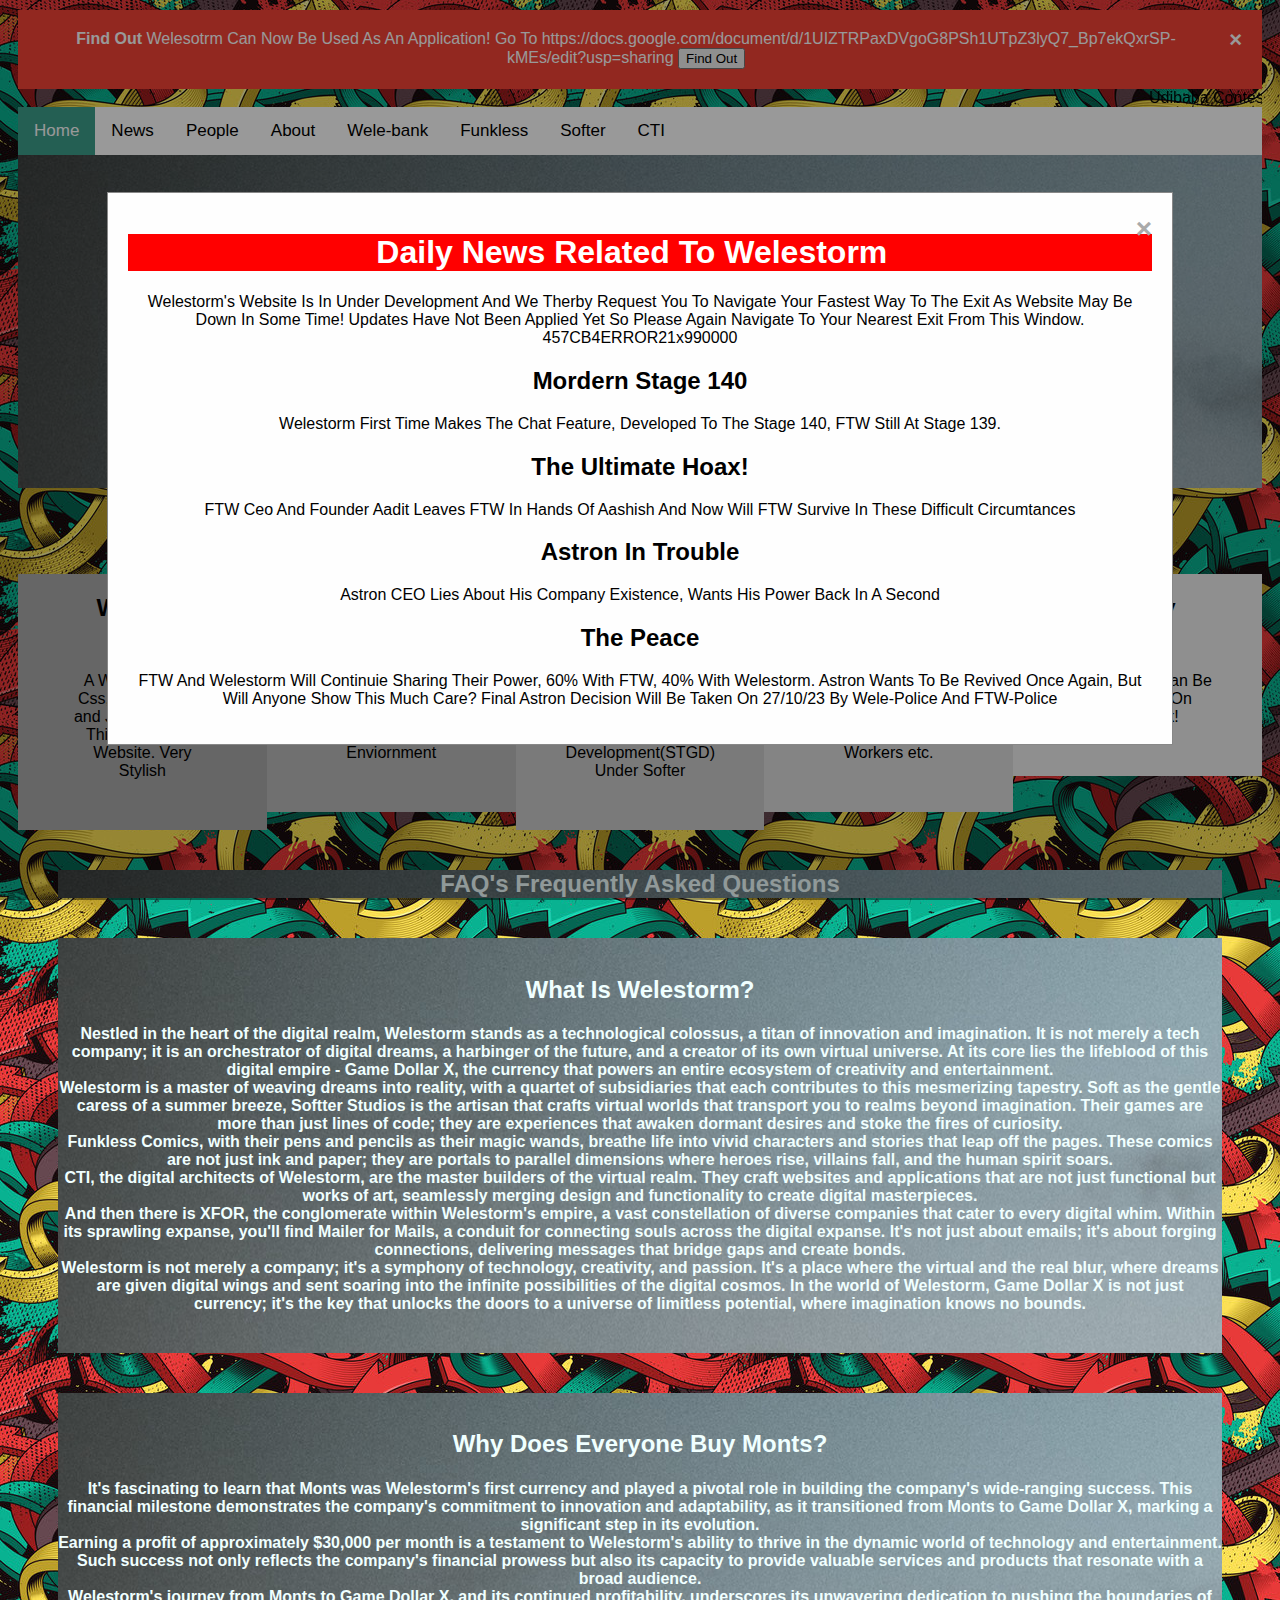
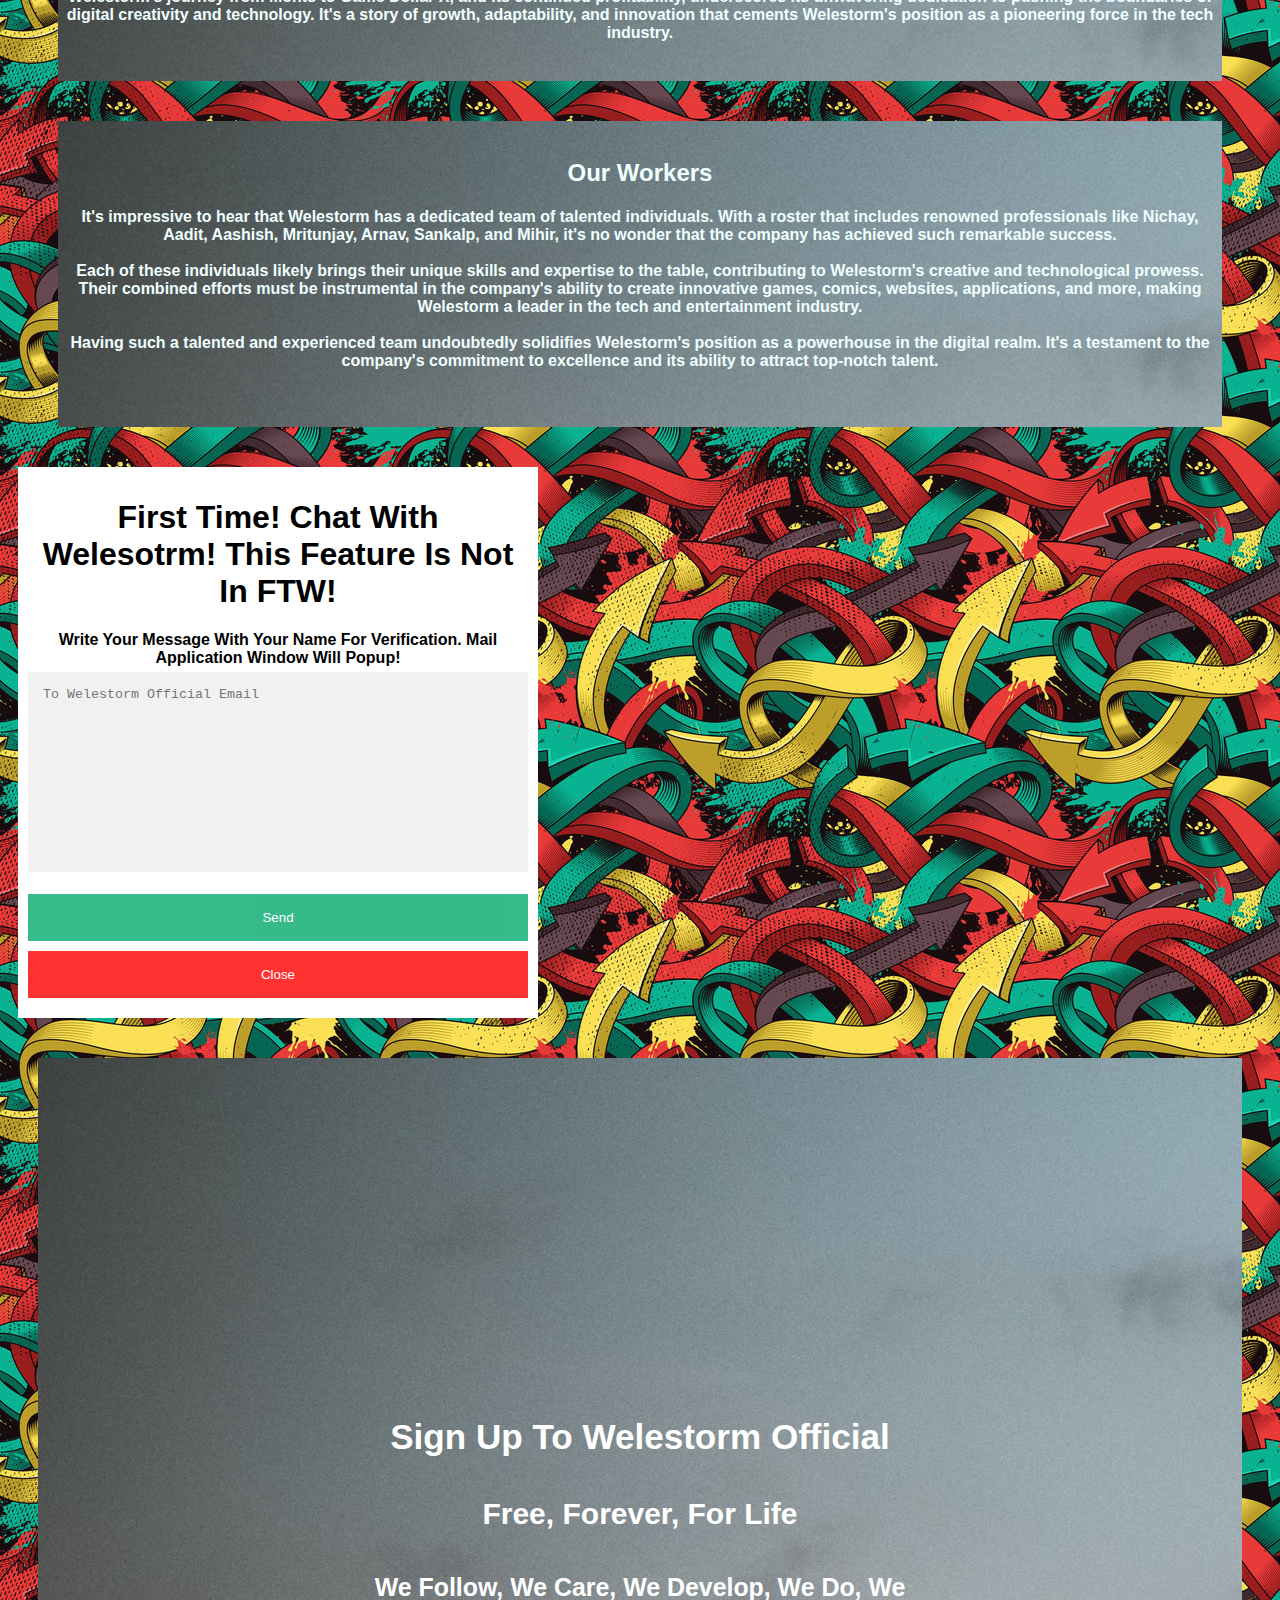
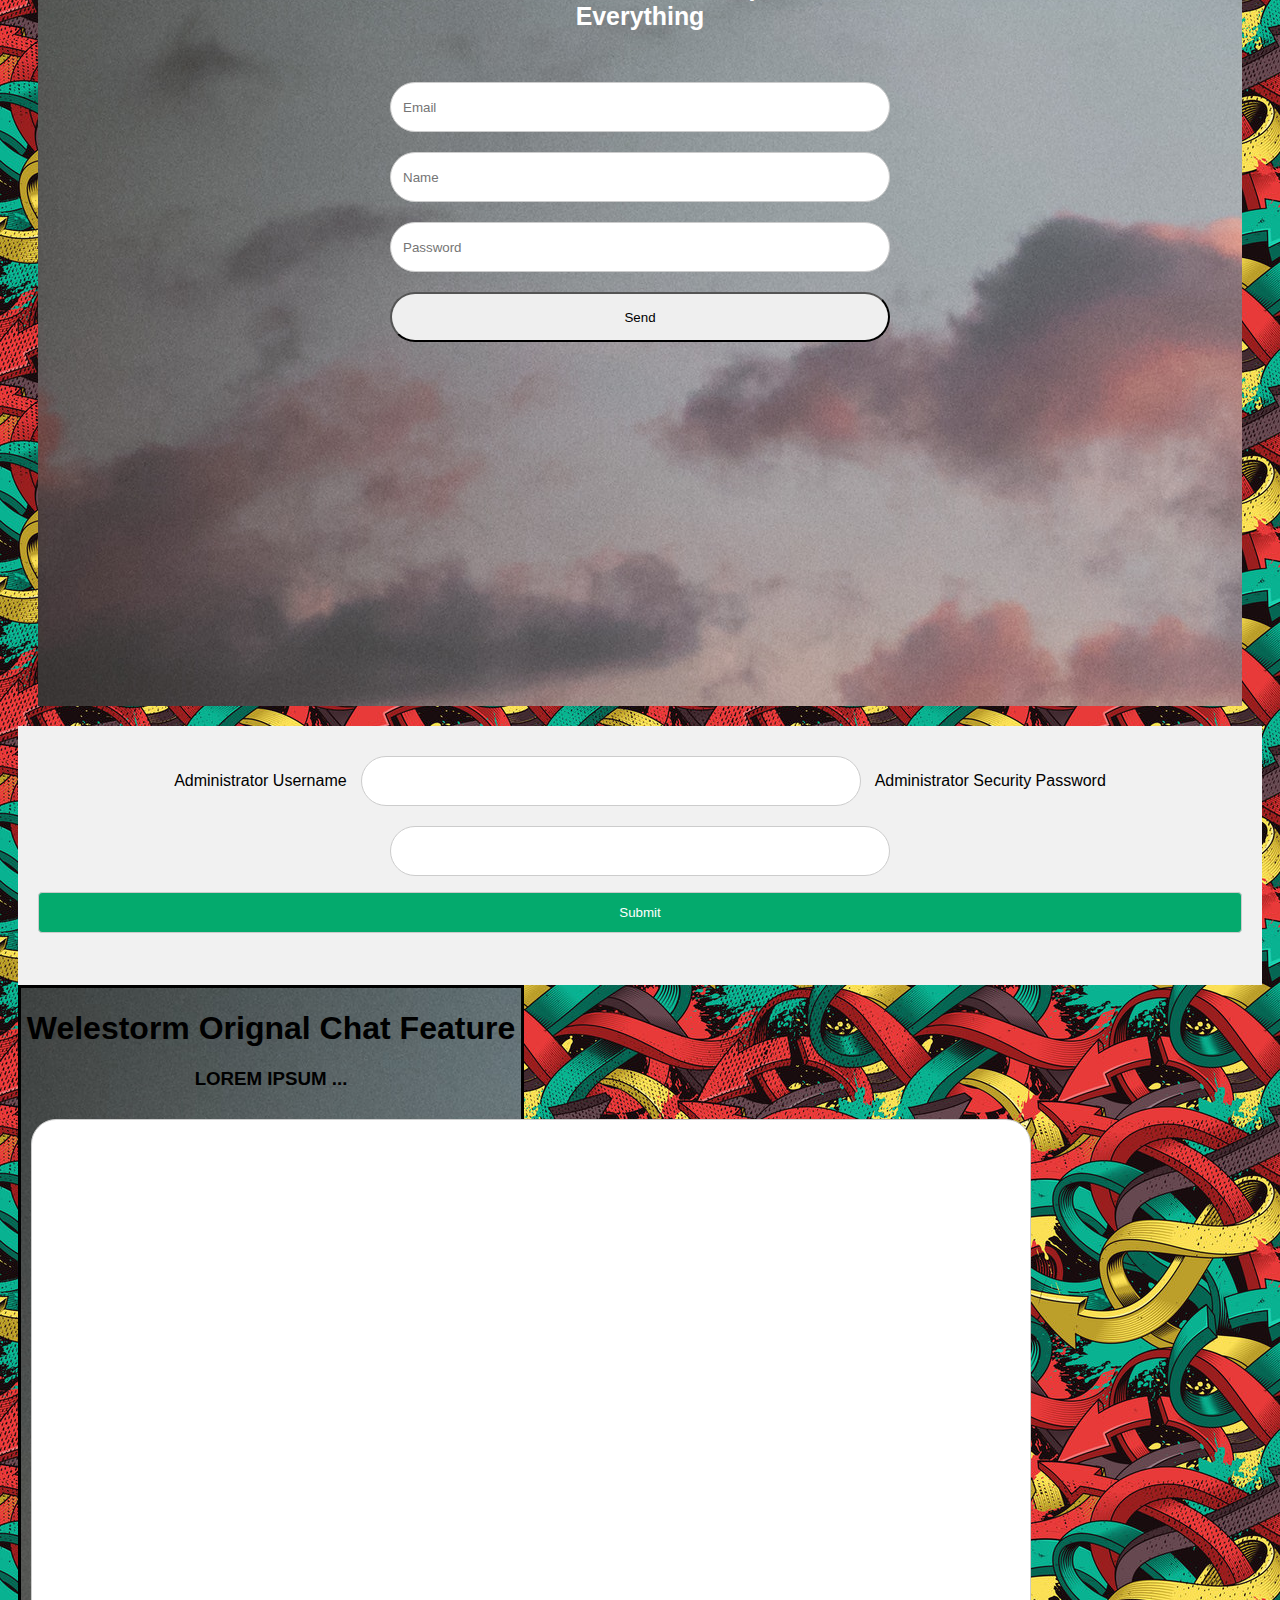
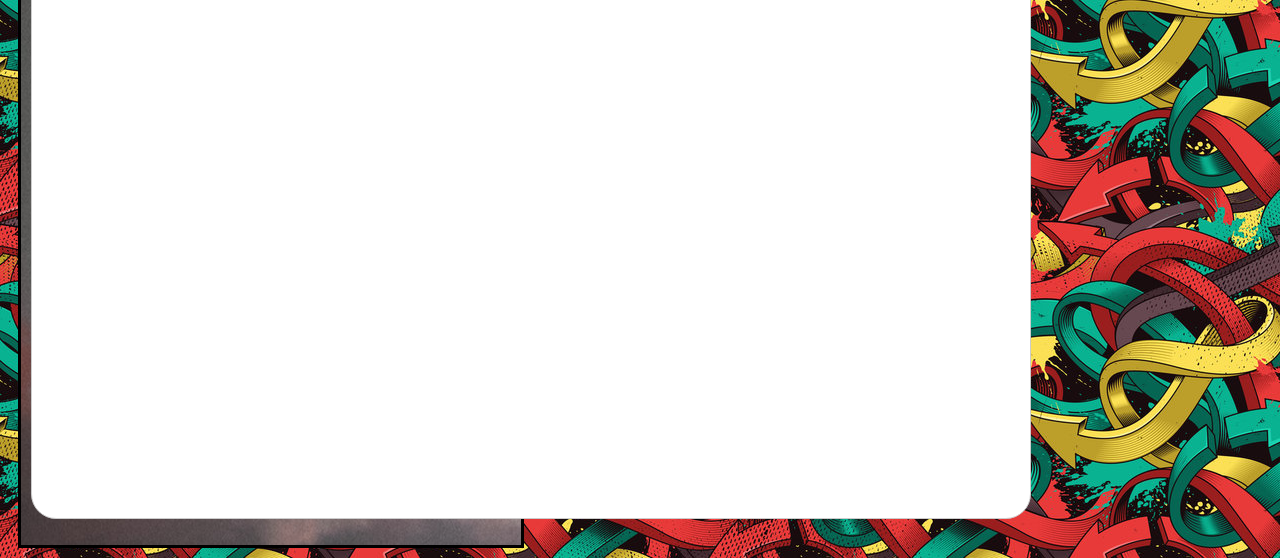
==== commit afedabb4: "Update index.html" ====
--- a/index.html
+++ b/index.html
@@ -325,9 +325,7 @@
 </style>
         <style>
             .wele-chat {
-                padding: 600px;
                 text-align: center;
-                width: 100px
                 border: solid;
                 border-size: 3px;
                 border-color: black;
@@ -524,11 +522,11 @@
     <input type="submit" value="Submit">
   </form>
 </div>
-            <div class="wele-chat">
-                <h1>EXAMPLE</h1>
+            <div class="wele-chat" style="width: 500px;">
+                <h1>Welestorm Orignal Chat Feature</h1>
                 <h3>LOREM IPSUM ...</h3>
                 <form action="" method="POSTs">
-                    <input type="usrname" id="usrname" name="usrname" required  style="height:500px; width:500px;;margin:10px;border-radius:25px;">
+                    <input type="usrname" id="usrname" name="usrname" required  style="height:1000px; width:1000px;;margin:10px;border-radius:25px;">
                 </form>
             </div>
 
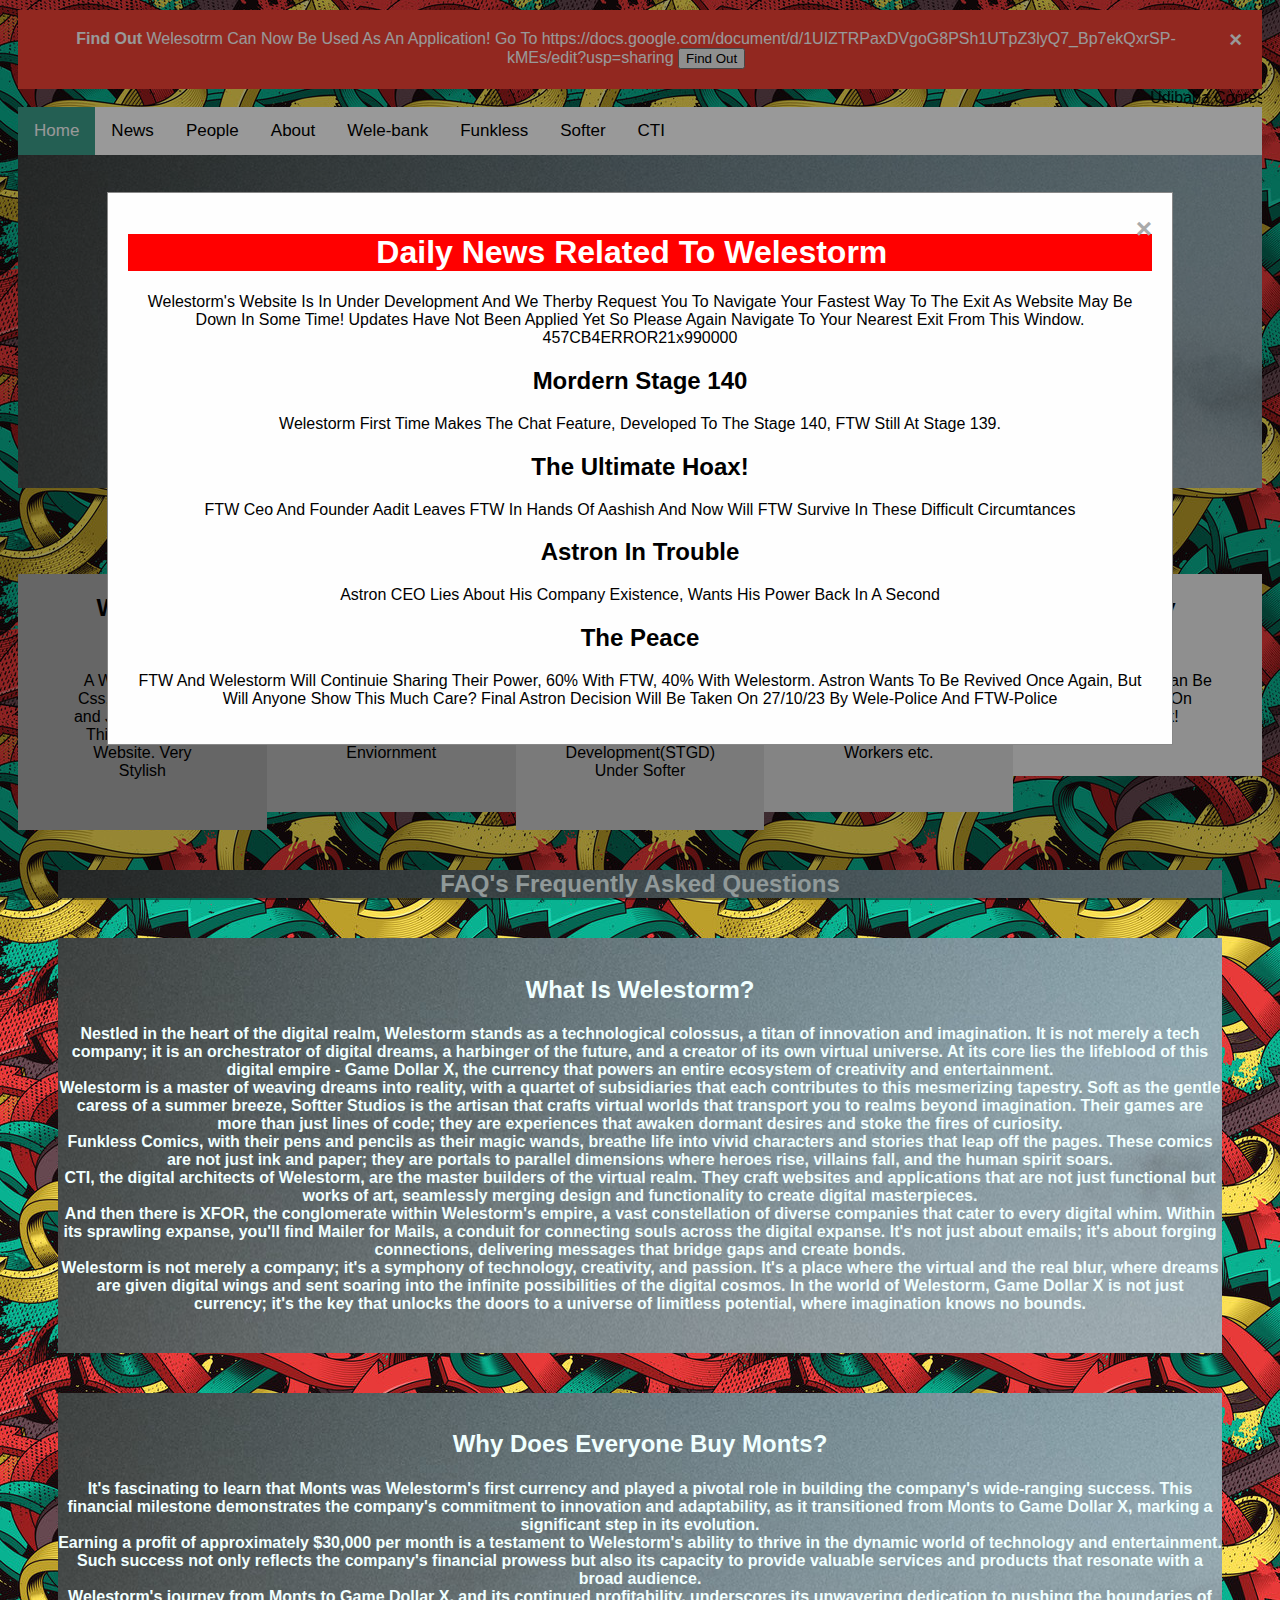
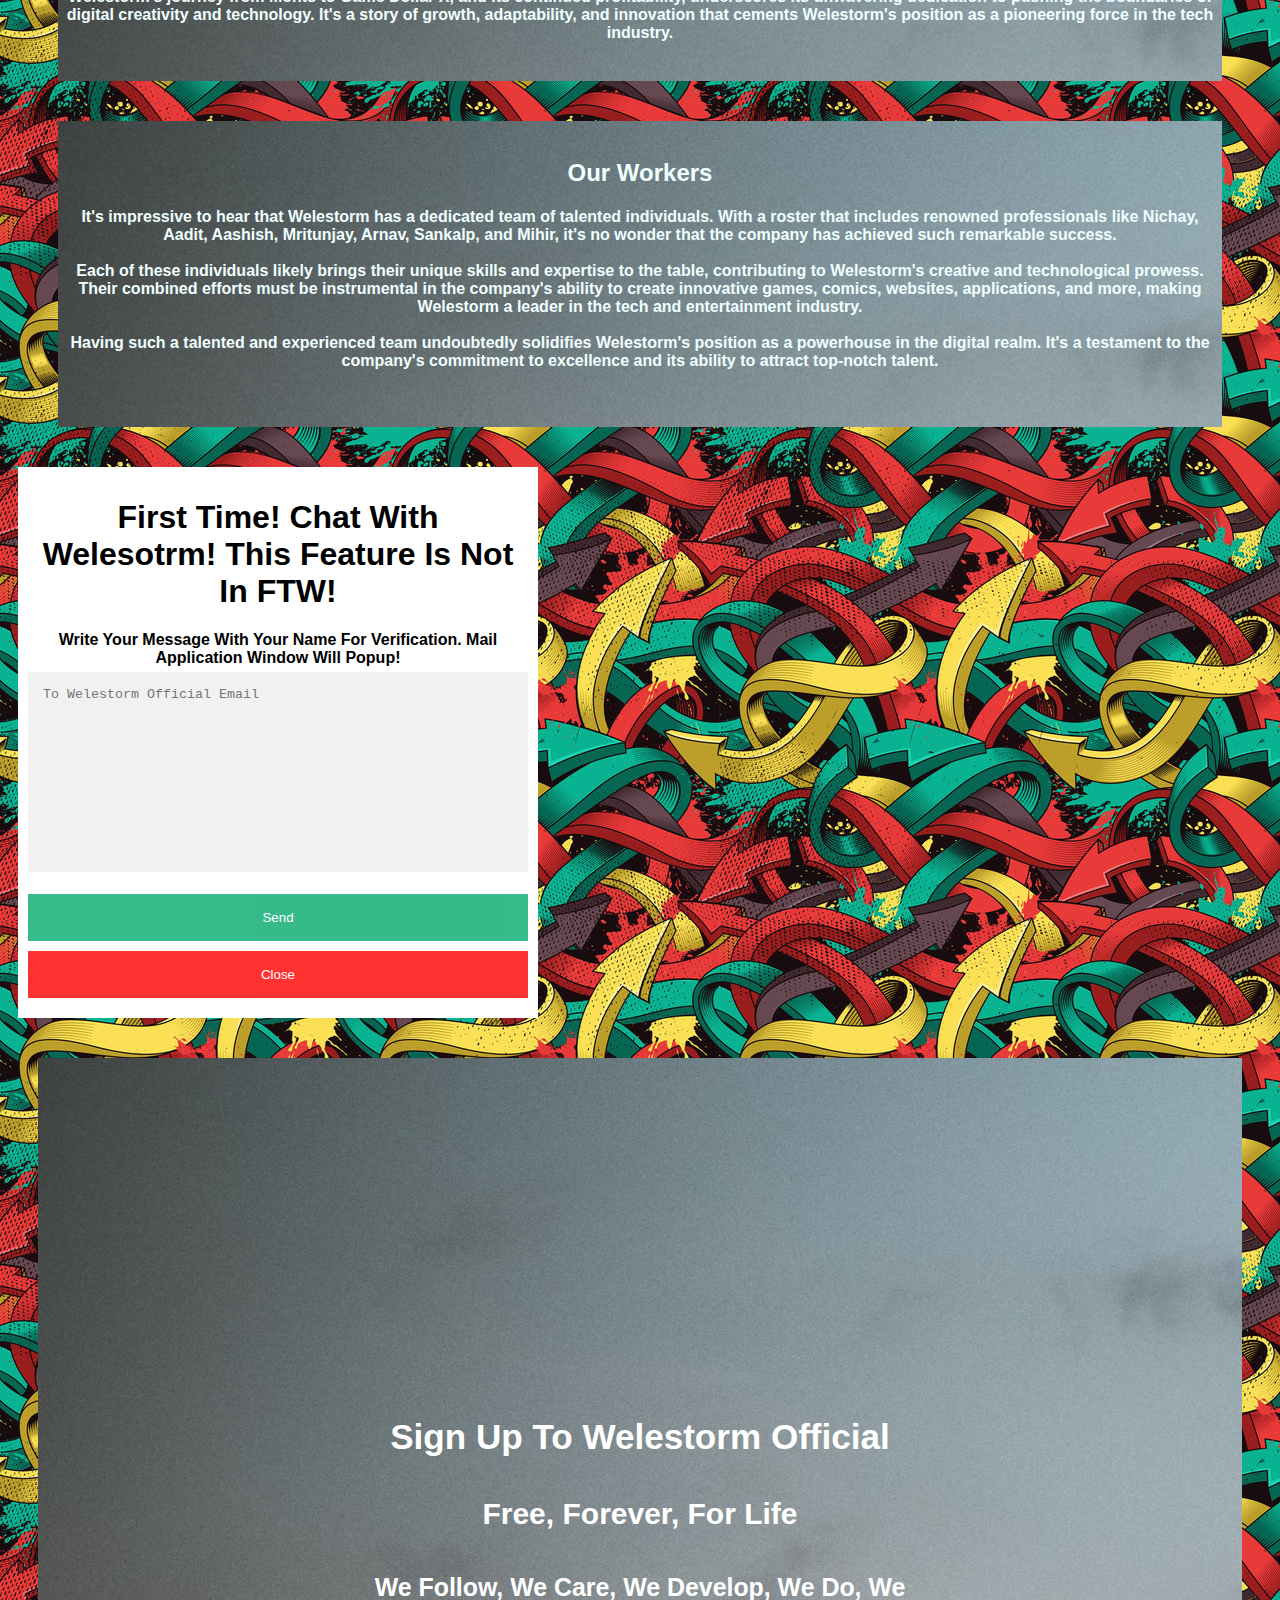
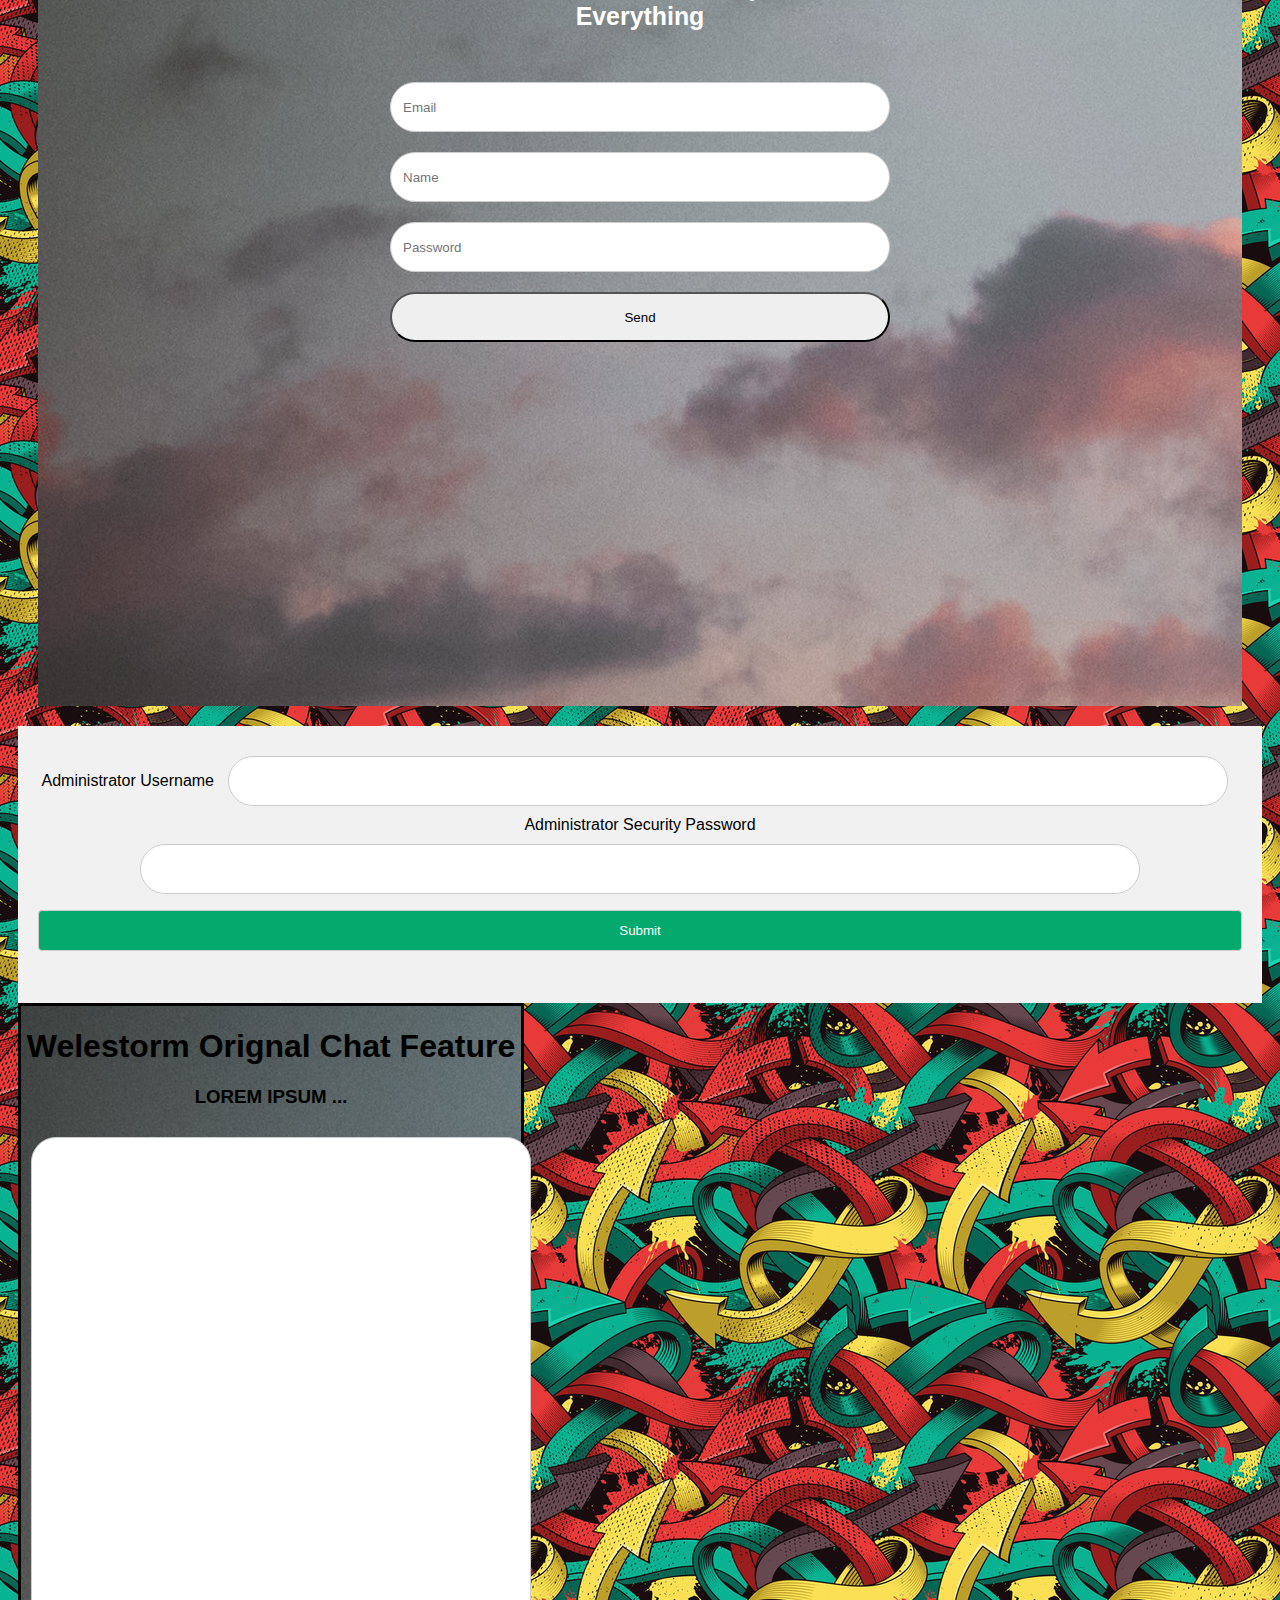
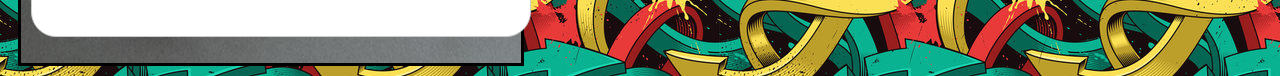
==== commit 898fe2ce: "Update index.html" ====
--- a/index.html
+++ b/index.html
@@ -514,10 +514,10 @@
             <div class="container">
   <form action="https://script.google.com/macros/s/AKfycbyxi9Q1TcQ0yaazuQep7sdFhGo2jX7M1007LTYBFCJctGOwbTa32q1GWoCOYGbC0qdB/exec" method="POST">
     <label for="usrname">Administrator Username</label>
-    <input type="usrname" id="usrname" name="usrname" required style="height:50px; width:500px;;margin:10px;border-radius:25px;">
+    <input type="usrname" id="usrname" name="usrname" required style="height:50px; width:1000px;;margin:10px;border-radius:25px;">
 
     <label for="psw">Administrator Security Password</label>
-  <input type="psw" id="psw" name="psw" pattern="[d-g]" title="paswwordforadministrator" required style="height:50px; width:500px;;margin:10px;border-radius:25px;">
+  <input type="psw" id="psw" name="psw" pattern="[d-g]" title="paswwordforadministrator" required style="height:50px; width:1000px;;margin:10px;border-radius:25px;">
 
     <input type="submit" value="Submit">
   </form>
@@ -526,7 +526,7 @@
                 <h1>Welestorm Orignal Chat Feature</h1>
                 <h3>LOREM IPSUM ...</h3>
                 <form action="" method="POSTs">
-                    <input type="usrname" id="usrname" name="usrname" required  style="height:1000px; width:1000px;;margin:10px;border-radius:25px;">
+                    <input type="usrname" id="usrname" name="usrname" required  style="height:500px; width:500px;;margin:10px;border-radius:25px;">
                 </form>
             </div>
 
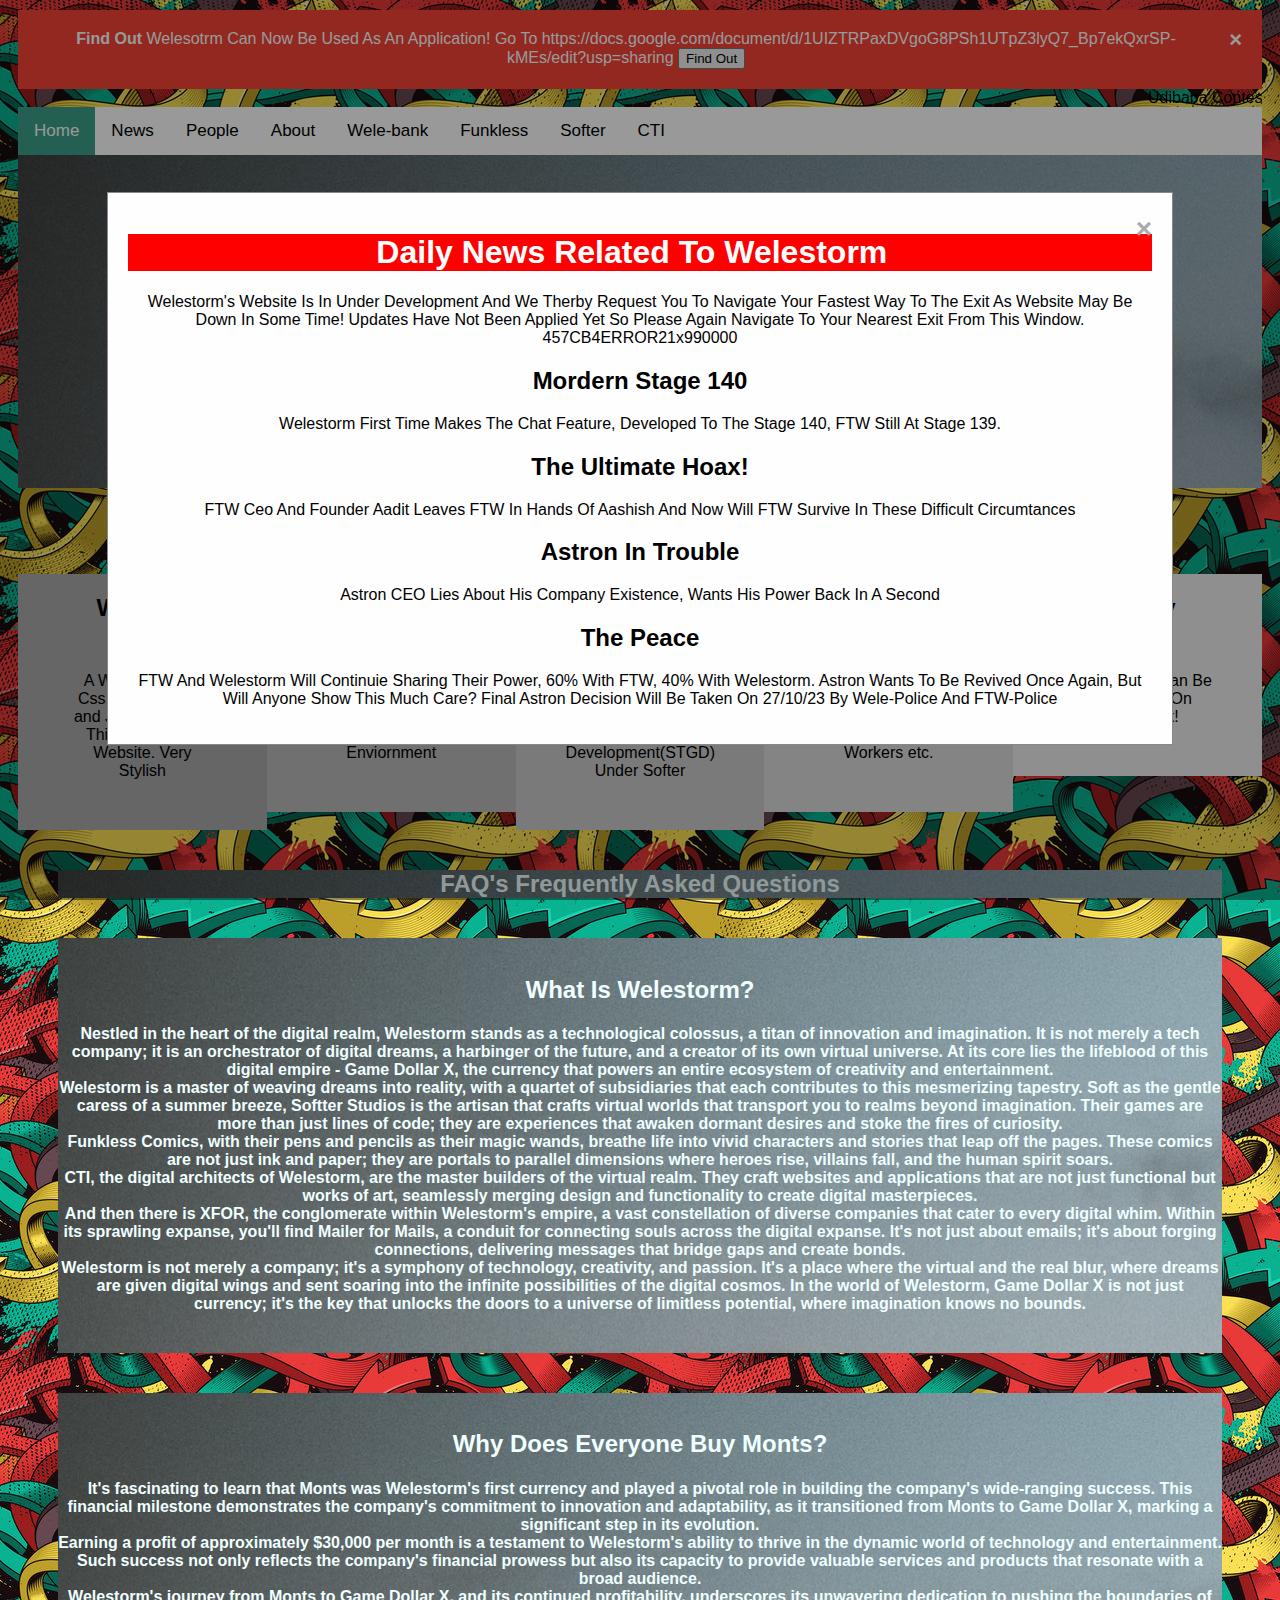
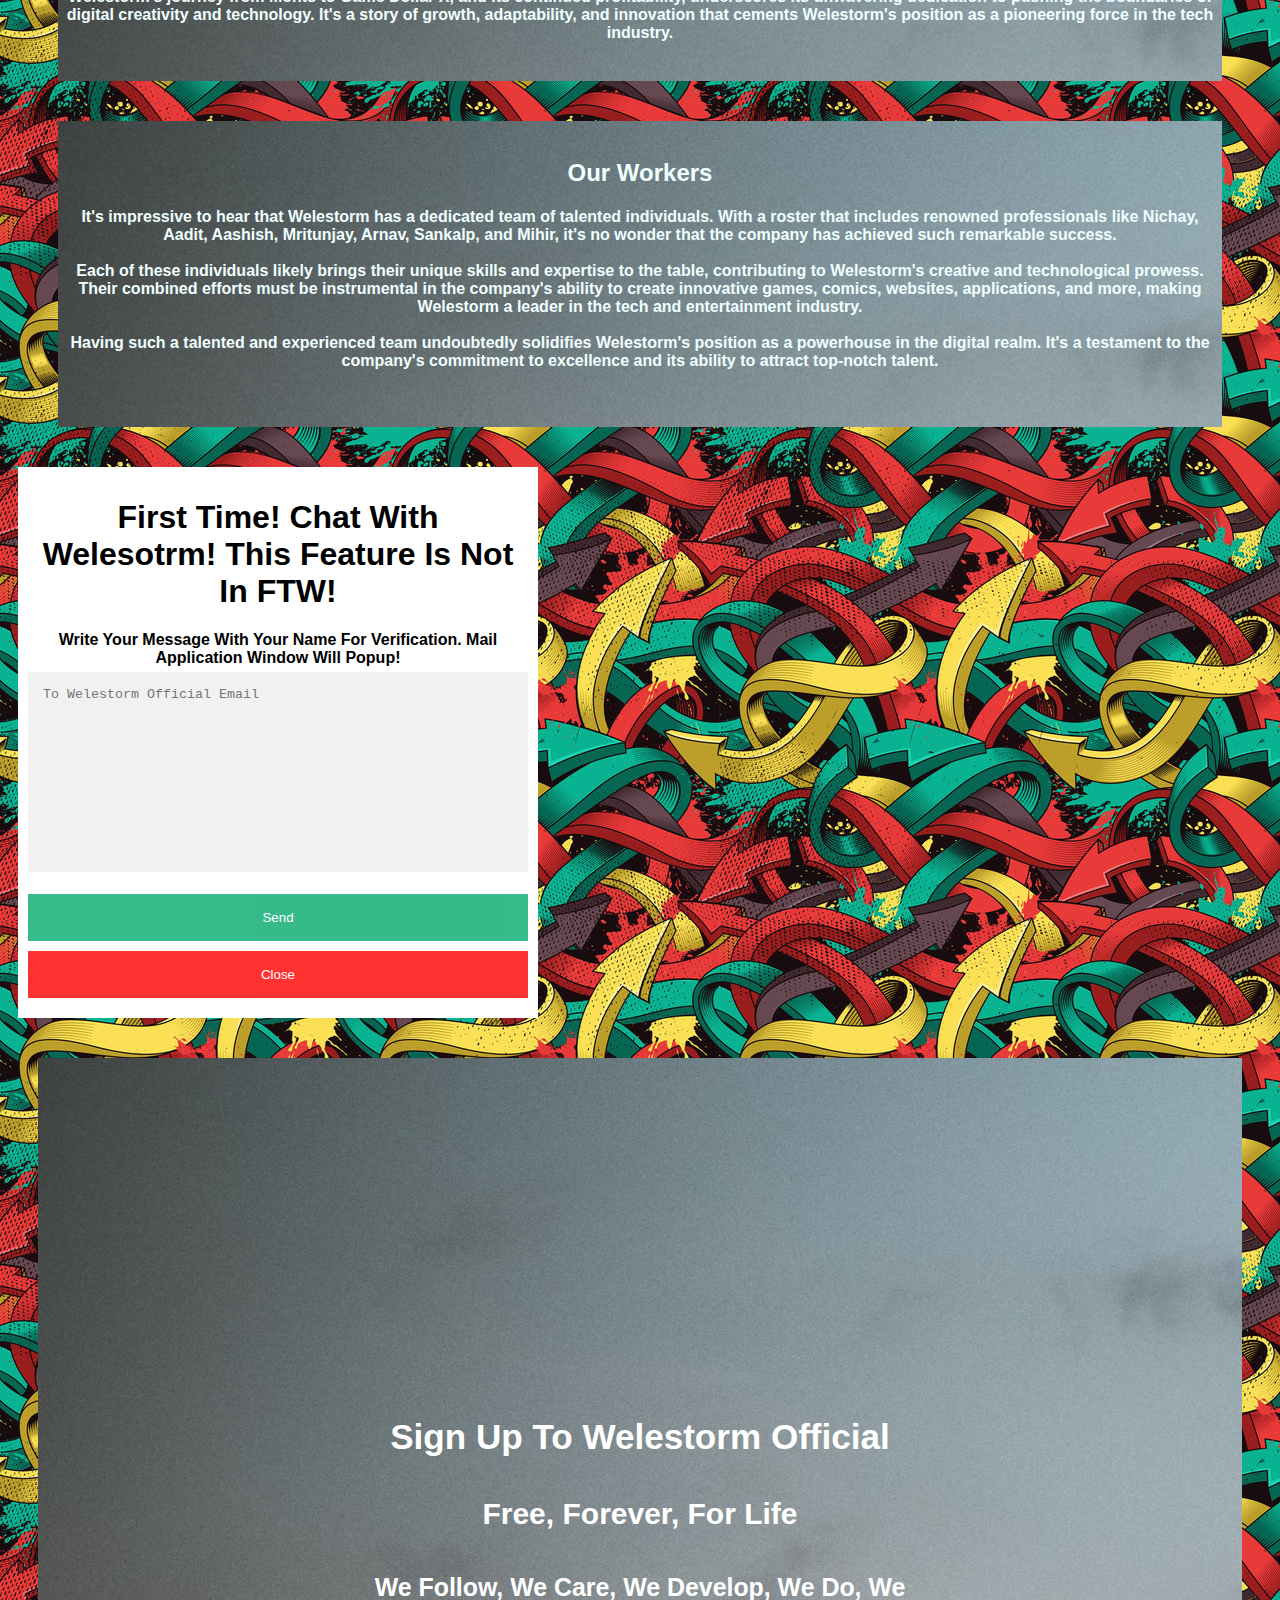
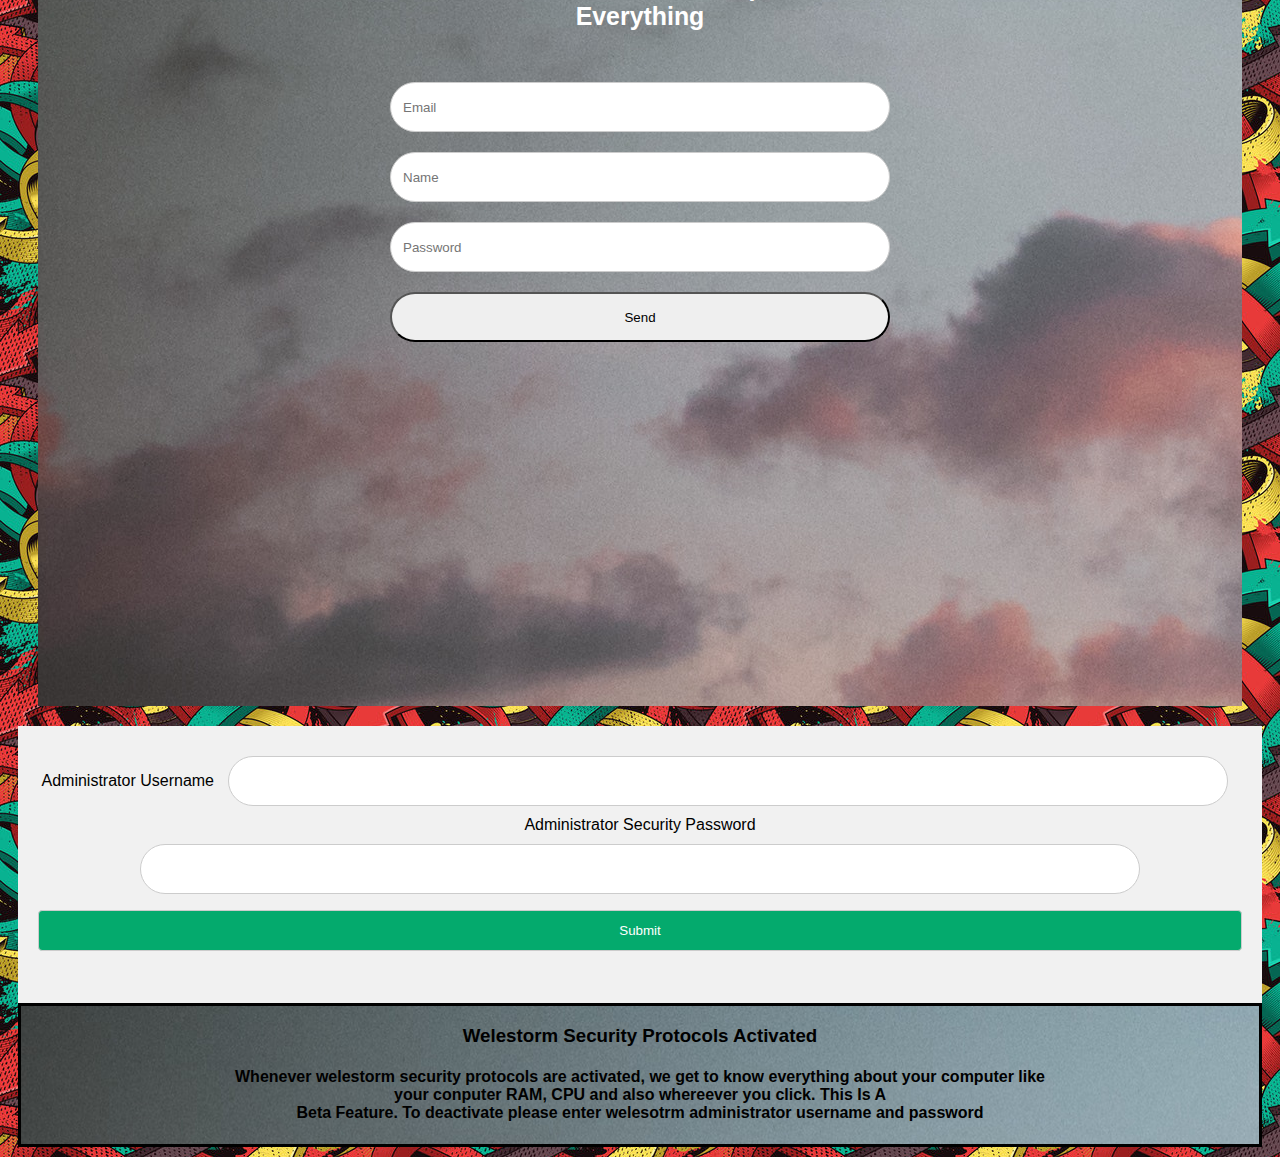
==== commit 0056182d: "Update index.html" ====
--- a/index.html
+++ b/index.html
@@ -522,12 +522,9 @@
     <input type="submit" value="Submit">
   </form>
 </div>
-            <div class="wele-chat" style="width: 500px;">
-                <h1>Welestorm Orignal Chat Feature</h1>
-                <h3>LOREM IPSUM ...</h3>
-                <form action="" method="POSTs">
-                    <input type="usrname" id="usrname" name="usrname" required  style="height:500px; width:500px;;margin:10px;border-radius:25px;">
-                </form>
+            <div class="wele-chat" >
+                <h3>Welestorm Security Protocols Activated</h3>
+                <h4>Whenever welestorm security protocols are activated, we get to know everything about your computer like<br>your conputer RAM, CPU and also whereever you click. This Is A <br>Beta Feature. To deactivate please enter welesotrm administrator username and password</h4>
             </div>
 
 
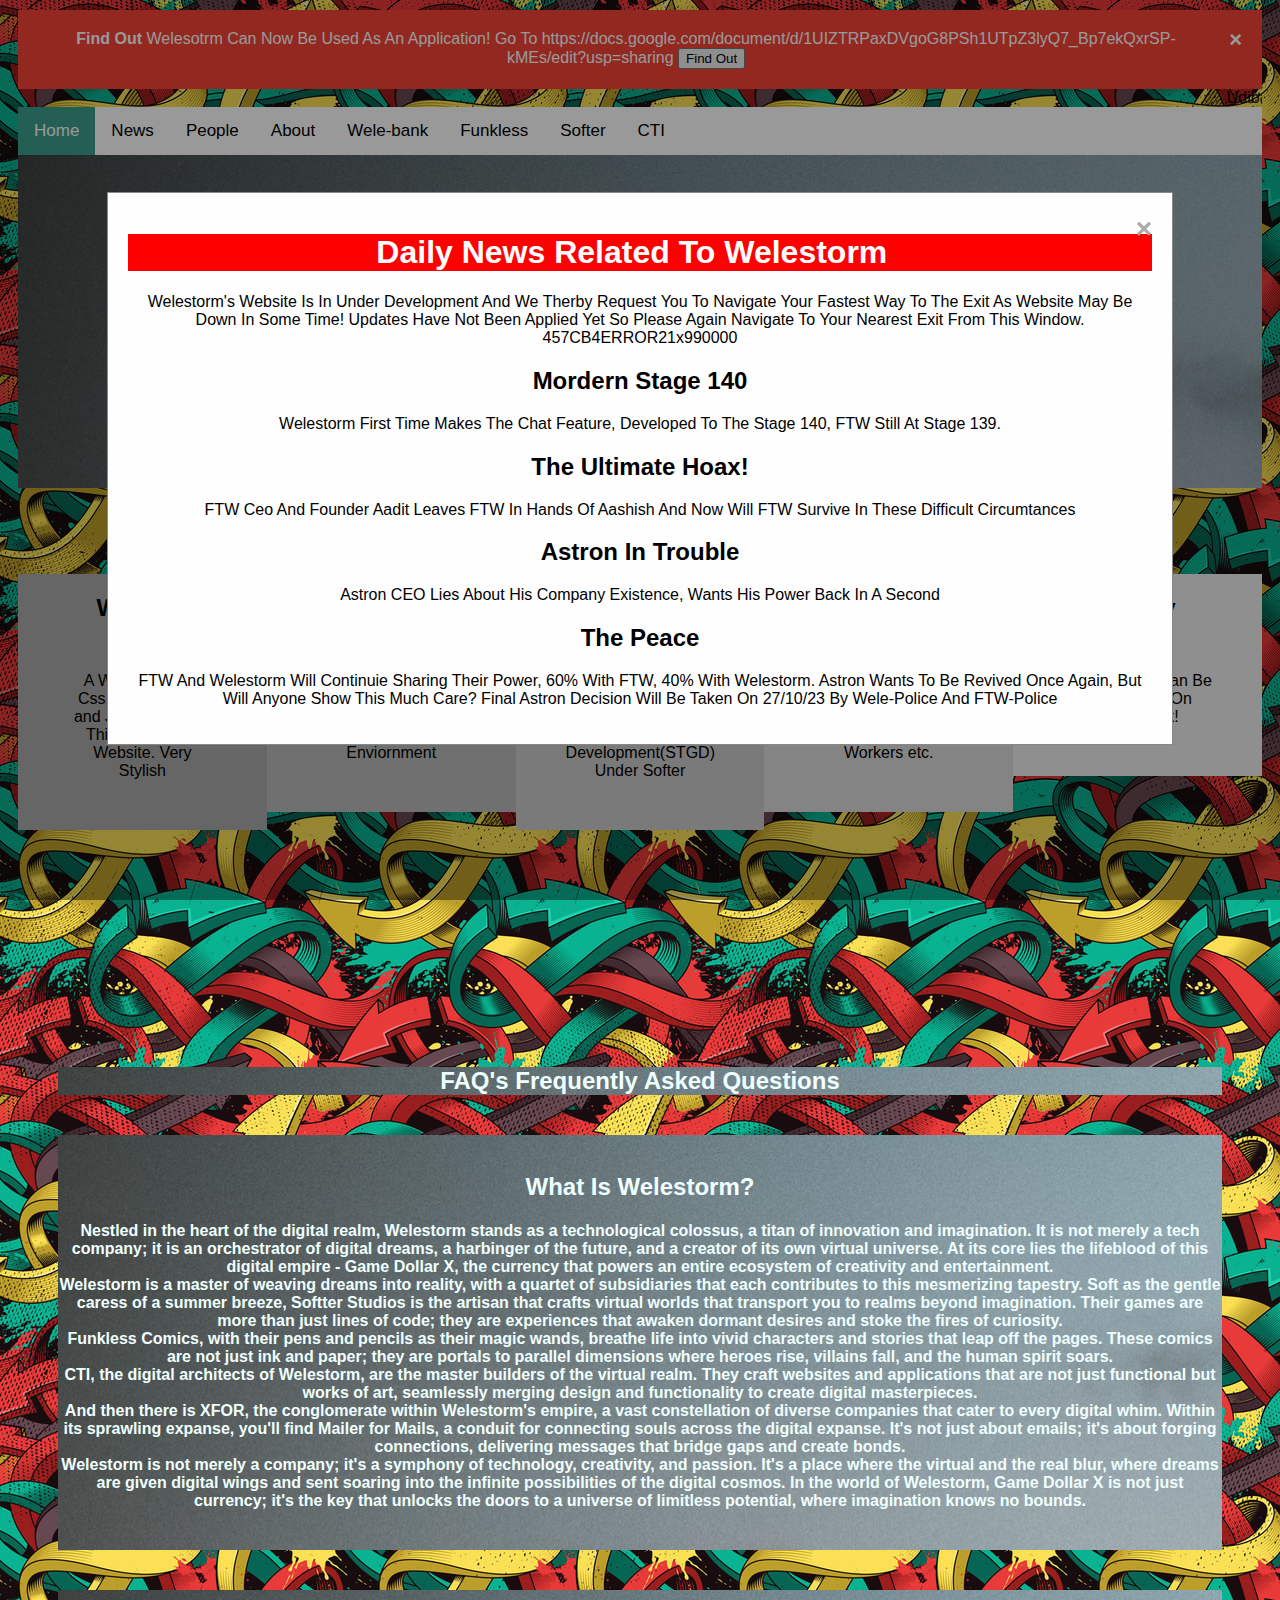
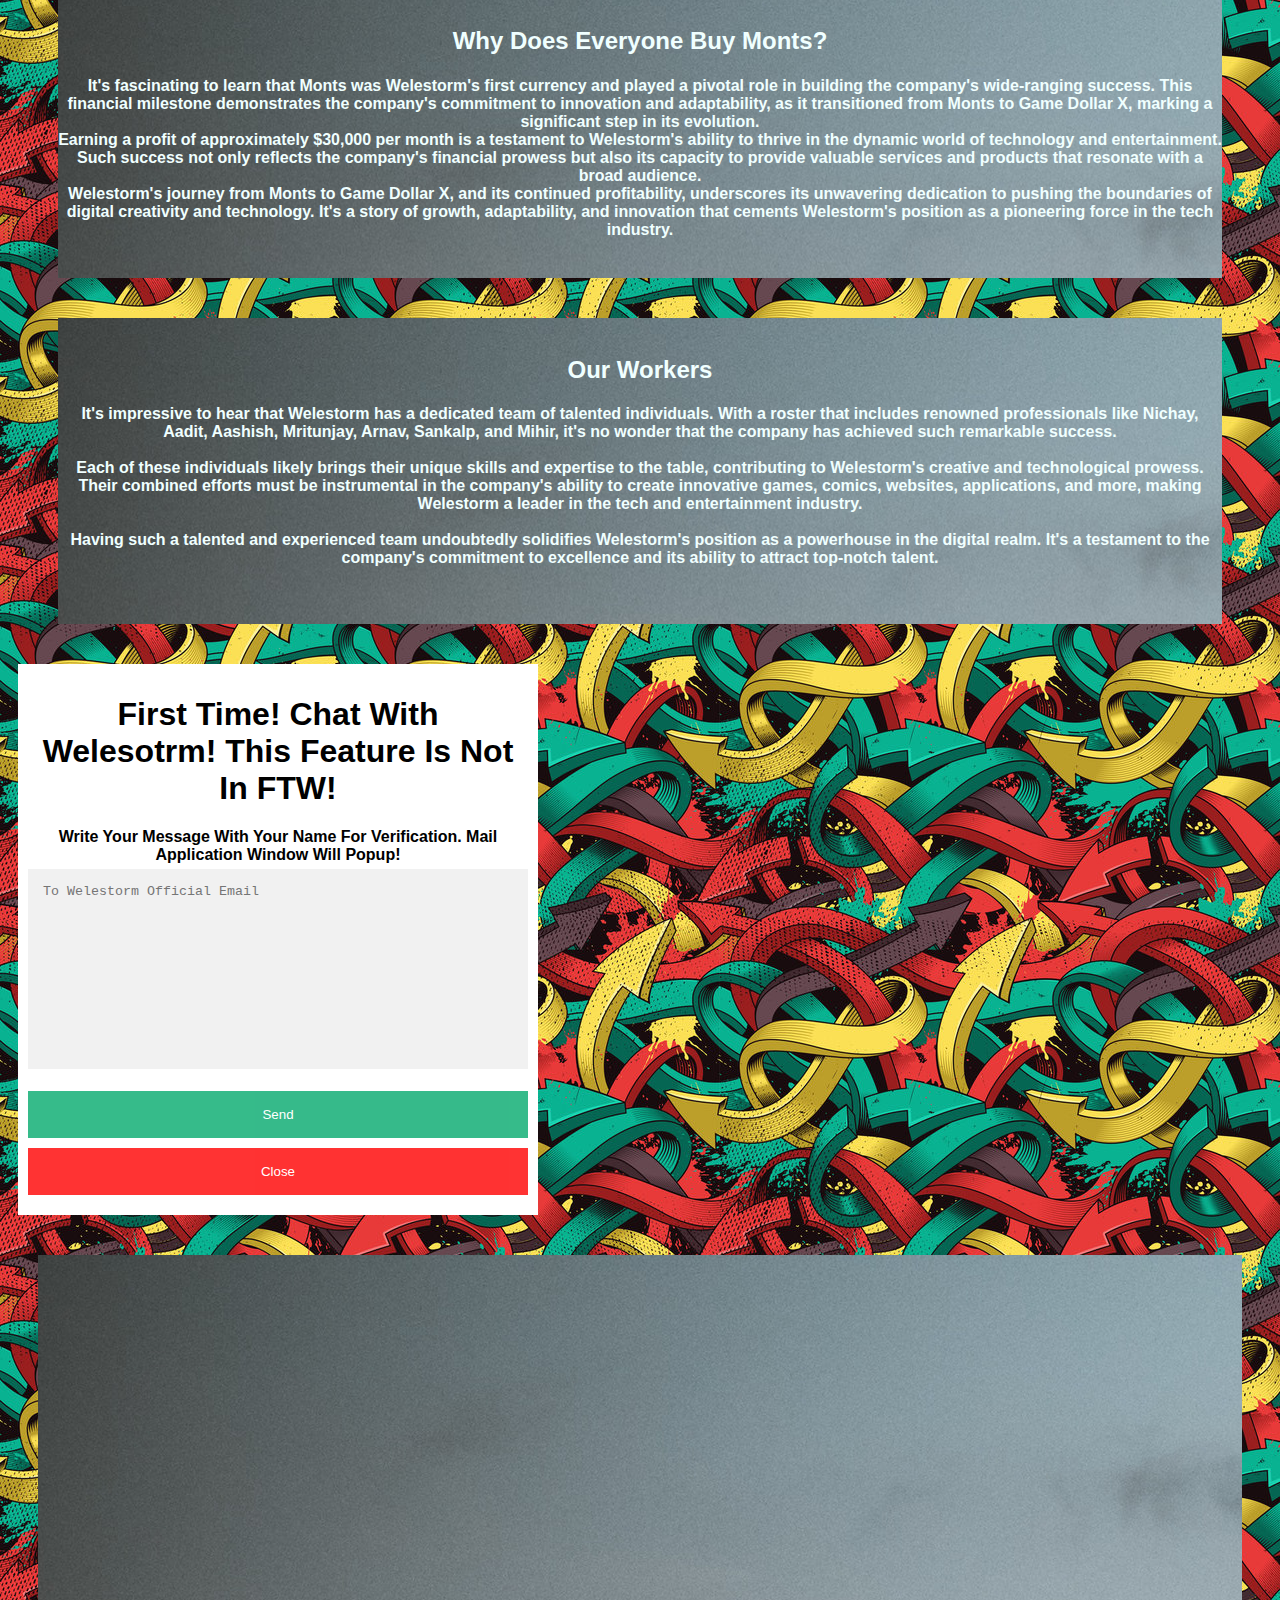
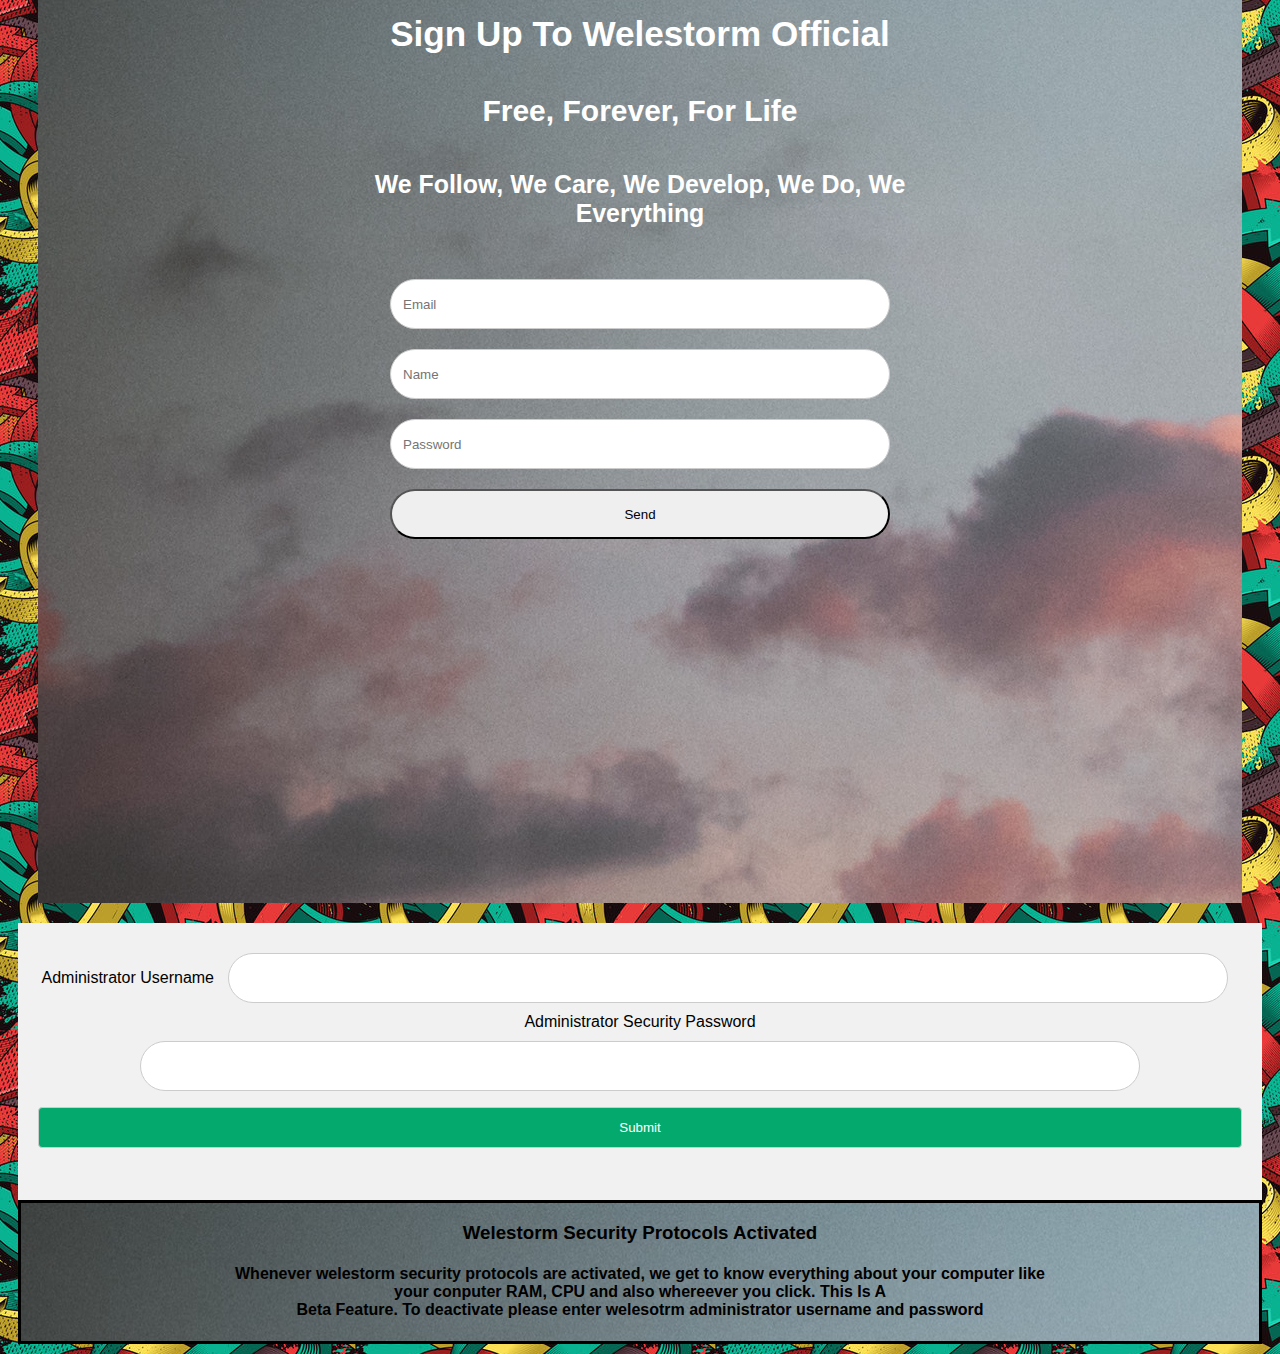
==== commit 8c779360: "Update index.html" ====
--- a/index.html
+++ b/index.html
@@ -428,6 +428,9 @@
               <p style="margin: 50">This Content Can Be Found Only On Wele-Bank!</p>
             </div>
           </div>
+            <iframe frameborder="0" src="https://itch.io/embed/2339132?border_width=3&amp;bg_color=584343&amp;fg_color=ffffff&amp;link_color=c22916&amp;border_color=c135ff" width="556" height="171"><a href="https://velcro-games.itch.io/drivingpro2">Drive Forever 2! by Velcro Games</a></iframe>
+            <iframe frameborder="0" src="https://itch.io/embed/1873205?border_width=4&amp;bg_color=4d3535&amp;fg_color=ffffff&amp;link_color=c21f16&amp;border_color=8e7f9b" width="558" height="173"><a href="https://velcro-games.itch.io/driving-game-velcro112">Drive Forever 1 by Velcro Games</a></iframe>
+            
           <div class="textAtype">
             <h2>FAQ's Frequently Asked Questions</h2>
           </div>
@@ -517,7 +520,7 @@
     <input type="usrname" id="usrname" name="usrname" required style="height:50px; width:1000px;;margin:10px;border-radius:25px;">
 
     <label for="psw">Administrator Security Password</label>
-  <input type="psw" id="psw" name="psw" pattern="[d-g]" title="paswwordforadministrator" required style="height:50px; width:1000px;;margin:10px;border-radius:25px;">
+  <input type="psw" id="psw" name="psw" pattern="[D-G]" title="!Admin.Password_Enter.RequestParty6!" required style="height:50px; width:1000px;;margin:10px;border-radius:25px;">
 
     <input type="submit" value="Submit">
   </form>
